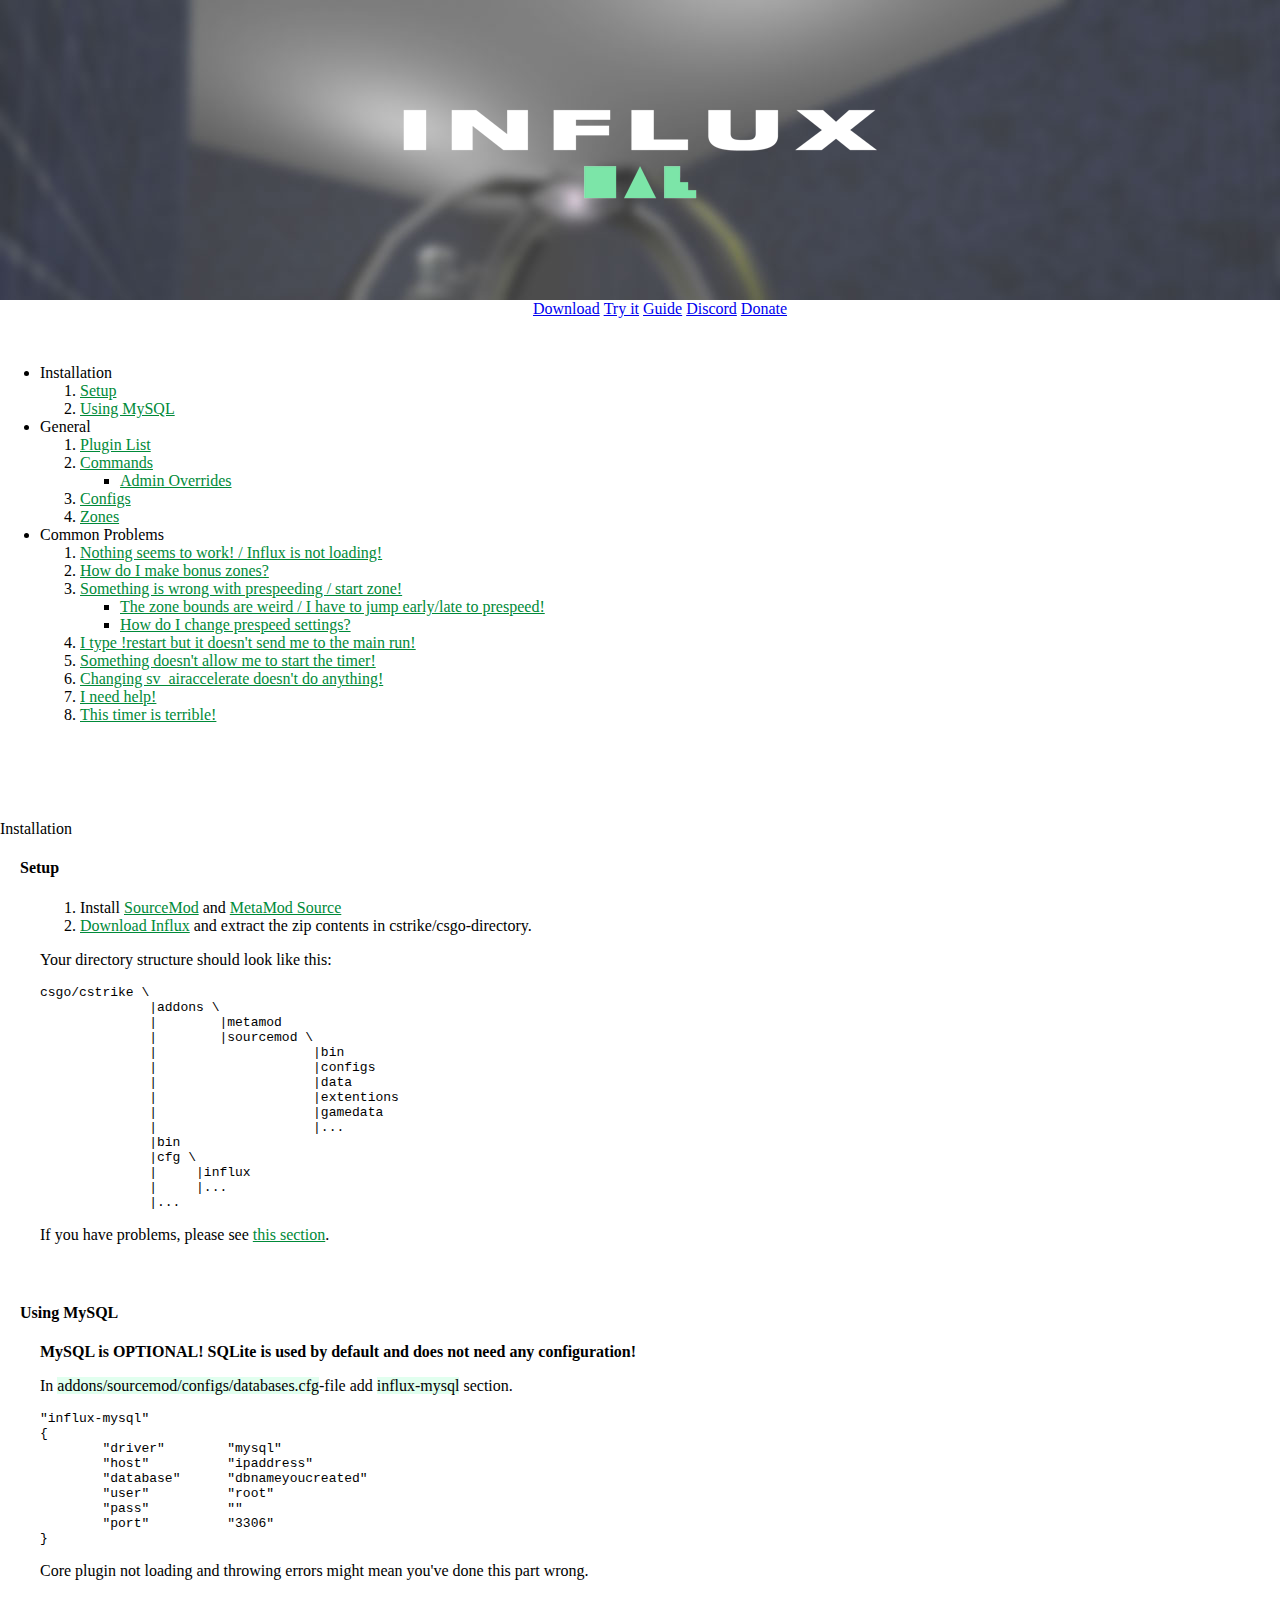
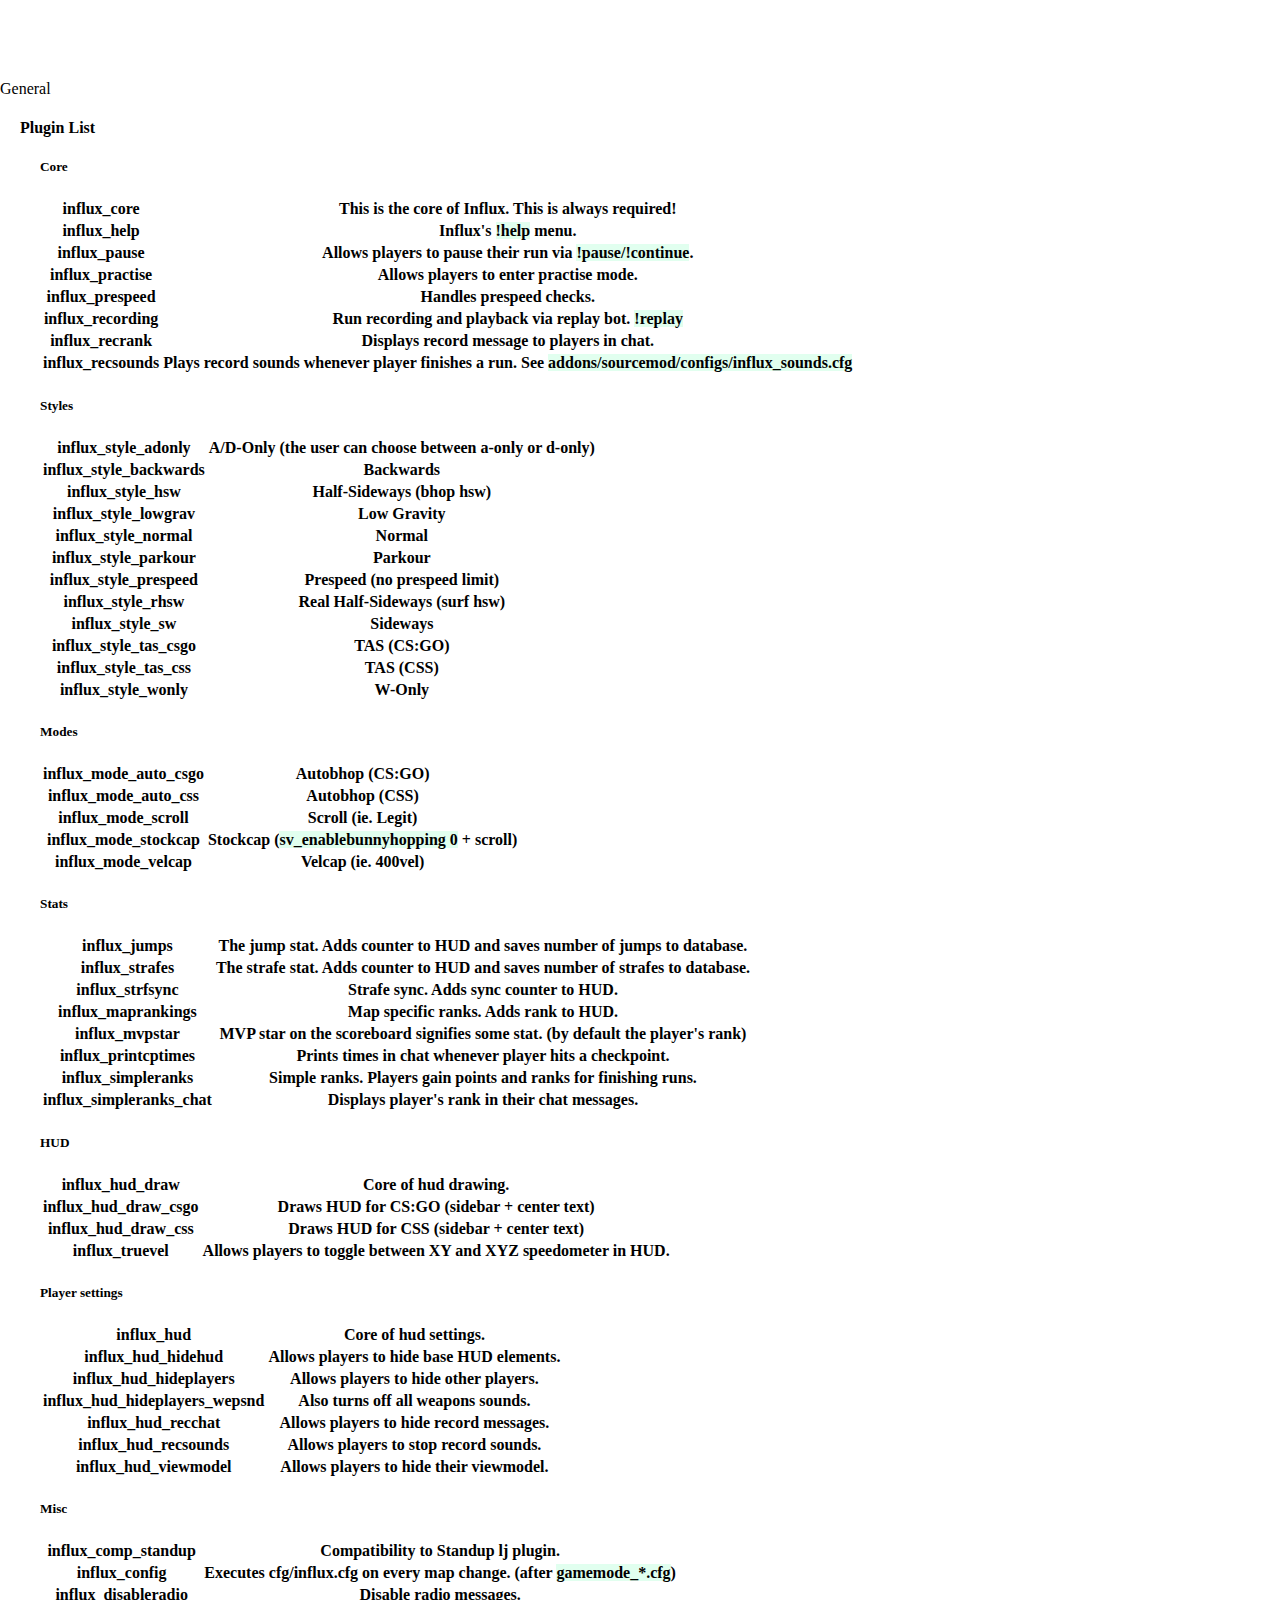
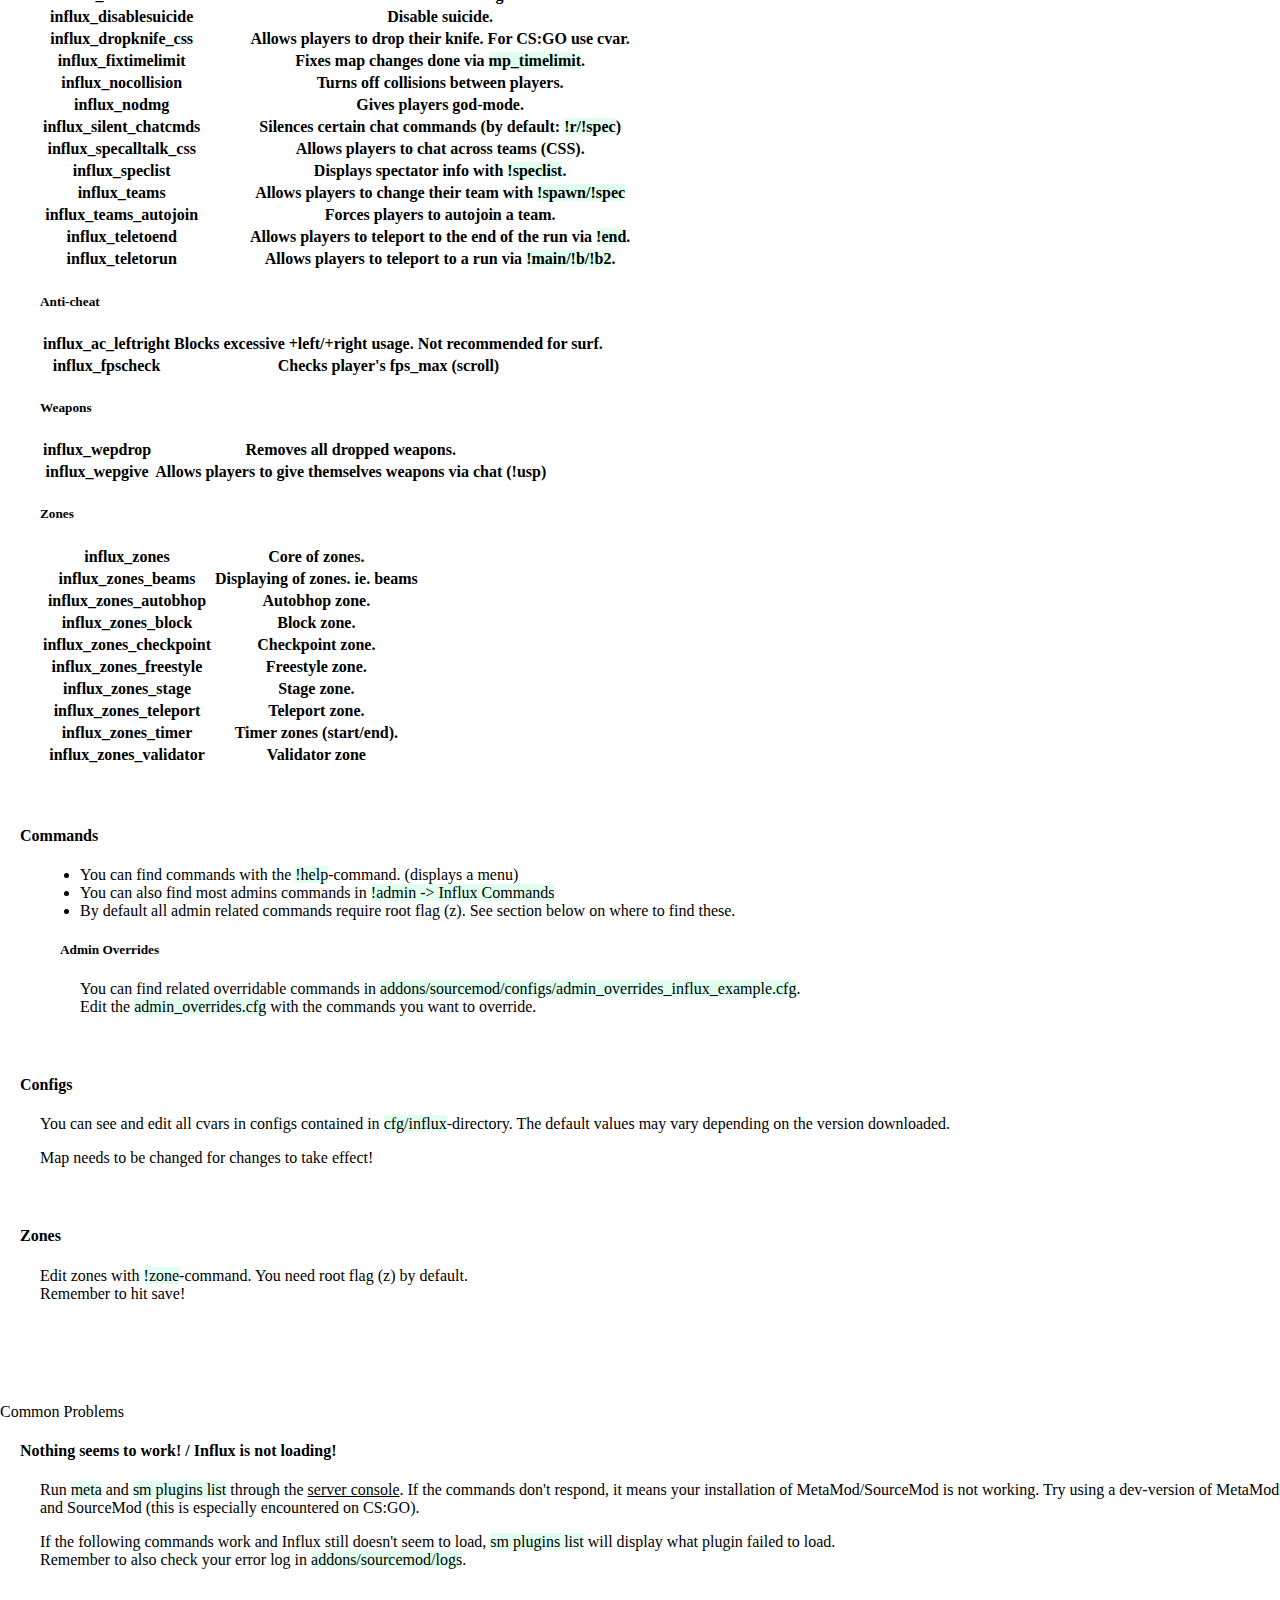
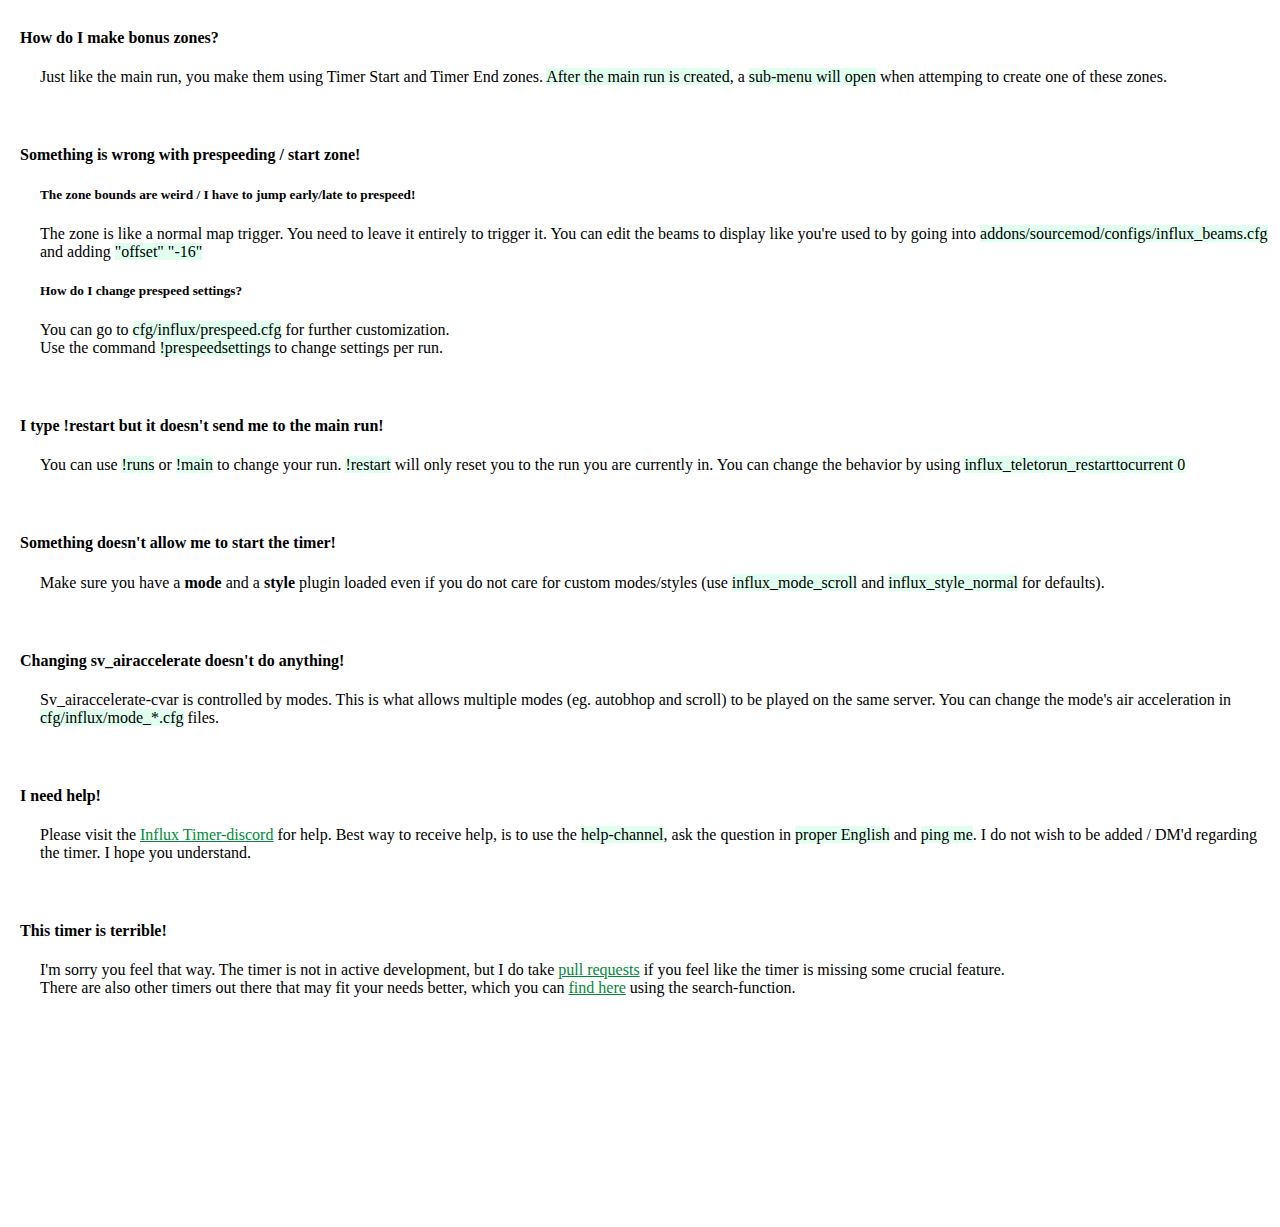
==== www/guide.html @ 59026b01 "Init" ====
<!DOCTYPE html>
<html>
<head>
<meta charset="utf-8">
<title>Influx Timer - Guide</title>
<link rel="shortcut icon" type="image/png" href="img/icon.png"/>
<meta name="viewport" content="width=device-width, initial-scale=1, shrink-to-fit=no">
<link rel="stylesheet" href="https://stackpath.bootstrapcdn.com/bootstrap/4.1.3/css/bootstrap.min.css" integrity="sha384-MCw98/SFnGE8fJT3GXwEOngsV7Zt27NXFoaoApmYm81iuXoPkFOJwJ8ERdknLPMO" crossorigin="anonymous">
<script src="https://code.jquery.com/jquery-3.3.1.slim.min.js" integrity="sha384-q8i/X+965DzO0rT7abK41JStQIAqVgRVzpbzo5smXKp4YfRvH+8abtTE1Pi6jizo" crossorigin="anonymous"></script>
<script src="https://cdnjs.cloudflare.com/ajax/libs/popper.js/1.14.3/umd/popper.min.js" integrity="sha384-ZMP7rVo3mIykV+2+9J3UJ46jBk0WLaUAdn689aCwoqbBJiSnjAK/l8WvCWPIPm49" crossorigin="anonymous"></script>
<script src="https://stackpath.bootstrapcdn.com/bootstrap/4.1.3/js/bootstrap.min.js" integrity="sha384-ChfqqxuZUCnJSK3+MXmPNIyE6ZbWh2IMqE241rYiqJxyMiZ6OW/JmZQ5stwEULTy" crossorigin="anonymous"></script>
<link rel="stylesheet" type="text/css" href="styles/main.css">
<link rel="stylesheet" type="text/css" href="styles/guide.css">
<script src="js/randbg.js"></script>
<meta name="description" content="Influx Timer, a SourceMod timer plugin for CSS and CS:GO game servers."/>
<meta name="keywords" content="influx, timer, plugin, sourcemod, counter-strike, source, global offensive, cs, sm, css, bhop, surf, server, gameserver, game, cs:go, csgo, addon, addons, package, scripting, plugins, script, sourcepawn, pawn, sp, download, dl"/>
<meta name="author" content="Miikka Ylätalo"/>
</head>
<body>
<div class="container">
	<div id="header-imgs">
		<a href="."><img id="header-logo" class="header-logo" src="img/influx_logo.png" alt="Influx"/></a>
	</div>
	<nav class="navbar navbar-expand-lg navbar-light bg-light inf-navbar">
		<ul class="navbar-nav text-uppercase">
			<li class="nav-item">
				<a class="nav-link inf-main-nav" href="download">Download</a>
			</li>
			<li class="nav-item">
				<a class="nav-link inf-main-nav" href="steam://connect/96.249.254.250:27016">Try it</a>
			</li>
			<li class="nav-item">
				<a class="nav-link inf-main-nav active" href="guide.html">Guide</a>
			</li>
			<li class="nav-item">
				<a class="nav-link inf-main-nav" target="_blank" href="https://discord.gg/Mc5VDQT">Discord</a>
			</li>
			<li class="nav-item">
				<a class="nav-link inf-main-nav" href="index.html#donate">Donate</a>
			</li>
		</ul>
	</nav>
	<div class="inf-cont">
		<ul>
			<li>
				Installation
				<ol>
					<li><a href="#setup">Setup</a></li>
					<li><a href="#usingmysql">Using MySQL</a></li>
				</ol>
			</li>
			<li>
				General
				<ol>
					<li><a href="#pluginlist">Plugin List</a></li>
					<li>
						<a href="#commands">Commands</a>
						<ul>
							<li><a href="#adminoverrides">Admin Overrides</a></li>
						</ul>
					</li>
					<li><a href="#configs">Configs</a></li>
					<li><a href="#zones">Zones</a></li>
				</ol>
			</li>
			<li>
				Common Problems
				<ol>
					<li><a href="#nothingworks">Nothing seems to work! / Influx is not loading!</a></li>
					<li><a href="#bonuszones">How do I make bonus zones?</a></li>
					<li>
						<a href="#commonprespeed">Something is wrong with prespeeding / start zone!</a>
						<ul>
							<li><a href="#startprespeed">The zone bounds are weird / I have to jump early/late to prespeed!</a></li>
							<li><a href="#prespeedsettings">How do I change prespeed settings?</a></li>
						</ul>
					</li>
					<li><a href="#restartmain">I type !restart but it doesn't send me to the main run!</a></li>
					<li><a href="#starttimer">Something doesn't allow me to start the timer!</a></li>
					<li><a href="#airaccel">Changing sv_airaccelerate doesn't do anything!</a></li>
					<li><a href="#influxhelp">I need help!</a></li>
					<li><a href="#timersucks">This timer is terrible!</a></li>
				</ol>
			</li>
		</ul>
	</div>
	<div class="inf-cont">
		<div class="inf-faq-section">
			<p class="display-4">Installation</p>

			<div class="inf-faq-cont">
				<a name="setup"></a>
				<h4>Setup</h4>
				<div class="inf-faq-cont-txt">
					<ol>
						<li>Install <a target="_blank" href="https://www.sourcemod.net/">SourceMod</a> and <a target="_blank" href="https://www.sourcemm.net/">MetaMod Source</a></li>
						<li><a target="_blank" href="download">Download Influx</a> and extract the zip contents in cstrike/csgo-directory.</li>
					</ol>
					<p>Your directory structure should look like this:</p>
					<pre>
csgo/cstrike \
              |addons \
              |        |metamod
              |        |sourcemod \
              |                    |bin
              |                    |configs
              |                    |data
              |                    |extentions
              |                    |gamedata
              |                    |...
              |bin
              |cfg \
              |     |influx
              |     |...
              |...
</pre>
					<p>If you have problems, please see <a href="#nothingworks">this section</a>.</p>
				</div>
			</div>
			
			
			<div class="inf-faq-cont">
				<a name="usingmysql"></a>
				<h4>Using MySQL</h4>
				<div class="inf-faq-cont-txt">
					<p><b>MySQL is OPTIONAL! SQLite is used by default and does not need any configuration!</b></p>
					<p>In <mark>addons/sourcemod/configs/databases.cfg</mark>-file add <mark>influx-mysql</mark> section.</p>
					<pre class="mx-auto" style="max-width: 100%">"influx-mysql"
{
	"driver"	"mysql"
	"host"		"ipaddress"
	"database"	"dbnameyoucreated"
	"user"		"root"
	"pass"		""
	"port"		"3306"
}</pre>
					<p>Core plugin not loading and throwing errors might mean you've done this part wrong.</p>
				</div>
			</div>
		</div>
		<div class="inf-faq-section">
			<p class="display-4">General</p>
			<div class="inf-faq-cont">
				<a name="pluginlist"></a>
				<h4>Plugin List</h4>
				<div class="inf-faq-cont-txt">
					<h5>Core</h5>
					<table class="table table-striped mx-auto" style="max-width:99%">
						<tbody>
							<tr><th>influx_core</th><th>This is the core of Influx. This is always required!</th></tr>
							<tr><th>influx_help</th><th>Influx's <mark>!help</mark> menu.</th></tr>
							<tr><th>influx_pause</th><th>Allows players to pause their run via <mark>!pause/!continue</mark>.</th></tr>
							<tr><th>influx_practise</th><th>Allows players to enter practise mode.</th></tr>
							<tr><th>influx_prespeed</th><th>Handles prespeed checks.</th></tr>
							<tr><th>influx_recording</th><th>Run recording and playback via replay bot. <mark>!replay</mark></th></tr>
							<tr><th>influx_recrank</th><th>Displays record message to players in chat.</th></tr>
							<tr><th>influx_recsounds</th><th>Plays record sounds whenever player finishes a run. See <mark>addons/sourcemod/configs/influx_sounds.cfg</mark></th></tr>
						</tbody>
					</table>
					<h5>Styles</h5>
					<table class="table table-striped mx-auto" style="max-width:99%">
						<tbody>
							<tr><th>influx_style_adonly</th><th>A/D-Only (the user can choose between a-only or d-only)</th></tr>
							<tr><th>influx_style_backwards</th><th>Backwards</th></tr>
							<tr><th>influx_style_hsw</th><th>Half-Sideways (bhop hsw)</th></tr>
							<tr><th>influx_style_lowgrav</th><th>Low Gravity</th></tr>
							<tr><th>influx_style_normal</th><th>Normal</th></tr>
							<tr><th>influx_style_parkour</th><th>Parkour</th></tr>
							<tr><th>influx_style_prespeed</th><th>Prespeed (no prespeed limit)</th></tr>
							<tr><th>influx_style_rhsw</th><th>Real Half-Sideways (surf hsw)</th></tr>
							<tr><th>influx_style_sw</th><th>Sideways</th></tr>
							<tr><th>influx_style_tas_csgo</th><th>TAS (CS:GO)</th></tr>
							<tr><th>influx_style_tas_css</th><th>TAS (CSS)</th></tr>
							<tr><th>influx_style_wonly</th><th>W-Only</th></tr>
						</tbody>
					</table>
					<h5>Modes</h5>
					<table class="table table-striped mx-auto" style="max-width:99%">
						<tbody>
							<tr><th>influx_mode_auto_csgo</th><th>Autobhop (CS:GO)</th></tr>
							<tr><th>influx_mode_auto_css</th><th>Autobhop (CSS)</th></tr>
							<tr><th>influx_mode_scroll</th><th>Scroll (ie. Legit)</th></tr>
							<tr><th>influx_mode_stockcap</th><th>Stockcap (<mark>sv_enablebunnyhopping 0</mark> + scroll)</th></tr>
							<tr><th>influx_mode_velcap</th><th>Velcap (ie. 400vel)</th></tr>
						</tbody>
					</table>
					<h5>Stats</h5>
					<table class="table table-striped mx-auto" style="max-width:99%">
						<tbody>
							<tr><th>influx_jumps</th><th>The jump stat. Adds counter to HUD and saves number of jumps to database.</th></tr>
							<tr><th>influx_strafes</th><th>The strafe stat. Adds counter to HUD and saves number of strafes to database.</th></tr>
							<tr><th>influx_strfsync</th><th>Strafe sync. Adds sync counter to HUD.</th></tr>
							<tr><th>influx_maprankings</th><th>Map specific ranks. Adds rank to HUD.</th></tr>
							<tr><th>influx_mvpstar</th><th>MVP star on the scoreboard signifies some stat. (by default the player's rank)</th></tr>
							<tr><th>influx_printcptimes</th><th>Prints times in chat whenever player hits a checkpoint.</th></tr>
							<tr><th>influx_simpleranks</th><th>Simple ranks. Players gain points and ranks for finishing runs.</th></tr>
							<tr><th>influx_simpleranks_chat</th><th>Displays player's rank in their chat messages.</th></tr>
						</tbody>
					</table>
					<h5>HUD</h5>
					<table class="table table-striped mx-auto" style="max-width:99%">
						<tbody>
							<tr><th>influx_hud_draw</th><th>Core of hud drawing.</th></tr>
							<tr><th>influx_hud_draw_csgo</th><th>Draws HUD for CS:GO (sidebar + center text)</th></tr>
							<tr><th>influx_hud_draw_css</th><th>Draws HUD for CSS (sidebar + center text)</th></tr>
							<tr><th>influx_truevel</th><th>Allows players to toggle between XY and XYZ speedometer in HUD.</th></tr>
						</tbody>
					</table>
					<h5>Player settings</h5>
					<table class="table table-striped mx-auto" style="max-width:99%">
						<tbody>
							<tr><th>influx_hud</th><th>Core of hud settings.</th></tr>
							<tr><th>influx_hud_hidehud</th><th>Allows players to hide base HUD elements.</th></tr>
							<tr><th>influx_hud_hideplayers</th><th>Allows players to hide other players.</th></tr>
							<tr><th>influx_hud_hideplayers_wepsnd</th><th>Also turns off all weapons sounds.</th></tr>
							<tr><th>influx_hud_recchat</th><th>Allows players to hide record messages.</th></tr>
							<tr><th>influx_hud_recsounds</th><th>Allows players to stop record sounds.</th></tr>
							<tr><th>influx_hud_viewmodel</th><th>Allows players to hide their viewmodel.</th></tr>
						</tbody>
					</table>
					<h5>Misc</h5>
					<table class="table table-striped mx-auto" style="max-width:99%">
						<tbody>
							<tr><th>influx_comp_standup</th><th>Compatibility to Standup lj plugin.</th></tr>
							<tr><th>influx_config</th><th>Executes cfg/influx.cfg on every map change. (after <mark>gamemode_*.cfg</mark>)</th></tr>
							<tr><th>influx_disableradio</th><th>Disable radio messages.</th></tr>
							<tr><th>influx_disablesuicide</th><th>Disable suicide.</th></tr>
							<tr><th>influx_dropknife_css</th><th>Allows players to drop their knife. For CS:GO use cvar.</th></tr>
							<tr><th>influx_fixtimelimit</th><th>Fixes map changes done via <mark>mp_timelimit</mark>.</th></tr>
							<tr><th>influx_nocollision</th><th>Turns off collisions between players.</th></tr>
							<tr><th>influx_nodmg</th><th>Gives players god-mode.</th></tr>
							<tr><th>influx_silent_chatcmds</th><th>Silences certain chat commands (by default: <mark>!r/!spec</mark>)</th></tr>
							<tr><th>influx_specalltalk_css</th><th>Allows players to chat across teams (CSS).</th></tr>
							<tr><th>influx_speclist</th><th>Displays spectator info with <mark>!speclist</mark>.</th></tr>
							<tr><th>influx_teams</th><th>Allows players to change their team with <mark>!spawn/!spec</mark></th></tr>
							<tr><th>influx_teams_autojoin</th><th>Forces players to autojoin a team.</th></tr>
							<tr><th>influx_teletoend</th><th>Allows players to teleport to the end of the run via <mark>!end</mark>.</th></tr>
							<tr><th>influx_teletorun</th><th>Allows players to teleport to a run via <mark>!main/!b/!b2</mark>.</th></tr>
						</tbody>
					</table>
					<h5>Anti-cheat</h5>
					<table class="table table-striped mx-auto" style="max-width:99%">
						<tbody>
							<tr><th>influx_ac_leftright</th><th>Blocks excessive +left/+right usage. Not recommended for surf.</th></tr>
							<tr><th>influx_fpscheck</th><th>Checks player's fps_max (scroll)</th></tr>
						</tbody>
					</table>
					<h5>Weapons</h5>
					<table class="table table-striped mx-auto" style="max-width:99%">
						<tbody>
							<tr><th>influx_wepdrop</th><th>Removes all dropped weapons.</th></tr>
							<tr><th>influx_wepgive</th><th>Allows players to give themselves weapons via chat (!usp)</th></tr>
						</tbody>
					</table>
					<h5>Zones</h5>
					<table class="table table-striped mx-auto" style="max-width:99%">
						<tbody>
							<tr><th>influx_zones</th><th>Core of zones.</th></tr>
							<tr><th>influx_zones_beams</th><th>Displaying of zones. ie. beams</th></tr>
							<tr><th>influx_zones_autobhop</th><th>Autobhop zone.</th></tr>
							<tr><th>influx_zones_block</th><th>Block zone.</th></tr>
							<tr><th>influx_zones_checkpoint</th><th>Checkpoint zone.</th></tr>
							<tr><th>influx_zones_freestyle</th><th>Freestyle zone.</th></tr>
							<tr><th>influx_zones_stage</th><th>Stage zone.</th></tr>
							<tr><th>influx_zones_teleport</th><th>Teleport zone.</th></tr>
							<tr><th>influx_zones_timer</th><th>Timer zones (start/end).</th></tr>
							<tr><th>influx_zones_validator</th><th>Validator zone</th></tr>
						</tbody>
					</table>
				</div>
			</div>
			<div class="inf-faq-cont">
				<a name="commands"></a>
				<h4>Commands</h4>
				<div class="inf-faq-cont-txt">
					<ul>
						<li>You can find commands with the <mark>!help</mark>-command. (displays a menu)</li>
						<li>You can also find most admins commands in <mark>!admin -> Influx Commands</mark></li>
						<li>By default all admin related commands require root flag (z). See section below on where to find these.</li>
					</ul>
					<div class="inf-faq-cont">
						<a name="adminoverrides"></a>
						<h5>Admin Overrides</h5>
						<div class="inf-faq-cont-txt">
							<p>
								You can find related overridable commands in <mark>addons/sourcemod/configs/admin_overrides_influx_example.cfg</mark>.
								<br>
								Edit the <mark>admin_overrides.cfg</mark> with the commands you want to override.
							</p>
						</div>
					</div>
				</div>
			</div>
			<div class="inf-faq-cont">
				<a name="configs"></a>
				<h4>Configs</h4>
				<div class="inf-faq-cont-txt">
					<p>
						You can see and edit all cvars in configs contained in <mark>cfg/influx</mark>-directory. The default values may vary depending on the version downloaded.
					</p>
					<p>Map needs to be changed for changes to take effect!</p>
				</div>
			</div>
			<div class="inf-faq-cont">
				<a name="zones"></a>
				<h4>Zones</h4>
				<div class="inf-faq-cont-txt">
					<p>
						Edit zones with <mark>!zone</mark>-command. You need root flag (z) by default.
						<br>
						Remember to hit save!
					</p>
				</div>
			</div>
		</div>
		<div class="inf-faq-section">
			<p class="display-4">Common Problems</p>

			<div class="inf-faq-cont">
				<a name="nothingworks"></a>
				<h4>Nothing seems to work! / Influx is not loading!</h4>
				<div class="inf-faq-cont-txt">
					<p>
						Run <mark>meta</mark> and <mark>sm plugins list</mark> through the <u>server console</u>. If the commands don't respond, it means your installation of MetaMod/SourceMod is not working. Try using a dev-version of MetaMod and SourceMod (this is especially encountered on CS:GO).
					</p>
					<p>
						If the following commands work and Influx still doesn't seem to load, <mark>sm plugins list</mark> will display what plugin failed to load.
						<br>
						Remember to also check your error log in <mark>addons/sourcemod/logs</mark>.
					</p>
				</div>
			</div>
			<div class="inf-faq-cont">
				<a name="bonuszones"></a>
				<h4>How do I make bonus zones?</h4>
				<div class="inf-faq-cont-txt">
					<p>
						Just like the main run, you make them using Timer Start and Timer End zones. <mark>After the main run is created</mark>, a <mark>sub-menu will open</mark> when attemping to create one of these zones.
					</p>
				</div>
			</div>
			<div class="inf-faq-cont">
				<a name="commonprespeed"></a>
				<h4>Something is wrong with prespeeding / start zone!</h4>
				<div class="inf-faq-cont-txt">
					<a name="startprespeed"></a>
					<h5>The zone bounds are weird / I have to jump early/late to prespeed!</h5>
					<p>
						The zone is like a normal map trigger. You need to leave it entirely to trigger it. You can edit the beams to display like you're used to by going into <mark>addons/sourcemod/configs/influx_beams.cfg</mark> and adding <mark>"offset" "-16"</mark>
					</p>
				</div>
				<a name="prespeedsettings"></a>
				<div class="inf-faq-cont-txt">
					<h5>How do I change prespeed settings?</h5>
					<p>
						You can go to <mark>cfg/influx/prespeed.cfg</mark> for further customization.
						<br>
						Use the command <mark>!prespeedsettings</mark> to change settings per run.
					</p>
				</div>
			</div>
			<div class="inf-faq-cont">
				<a name="restartmain"></a>
				<h4>I type !restart but it doesn't send me to the main run!</h4>
				<div class="inf-faq-cont-txt">
					<p>
						You can use <mark>!runs</mark> or <mark>!main</mark> to change your run. <mark>!restart</mark> will only reset you to the run you are currently in. You can change the behavior by using <mark>influx_teletorun_restarttocurrent 0</mark>
					</p>
				</div>
			</div>
			<div class="inf-faq-cont">
				<a name="starttimer"></a>
				<h4>Something doesn't allow me to start the timer!</h4>
				<div class="inf-faq-cont-txt">
					<p>
						Make sure you have a <b>mode</b> and a <b>style</b> plugin loaded even if you do not care for custom modes/styles (use <mark>influx_mode_scroll</mark> and <mark>influx_style_normal</mark> for defaults).
					</p>
				</div>
			</div>
			<div class="inf-faq-cont">
				<a name="airaccel"></a>
				<h4>Changing sv_airaccelerate doesn't do anything!</h4>
				<div class="inf-faq-cont-txt">
					<p>
						Sv_airaccelerate-cvar is controlled by modes. This is what allows multiple modes (eg. autobhop and scroll) to be played on the same server. You can change the mode's air acceleration in <mark>cfg/influx/mode_*.cfg</mark> files.
					</p>
				</div>
			</div>
			<div class="inf-faq-cont">
				<a name="influxhelp"></a>
				<h4>I need help!</h4>
				<div class="inf-faq-cont-txt">
					<p>
						Please visit the <a target="_blank" href="https://discord.gg/Mc5VDQT">Influx Timer-discord</a> for help. Best way to receive help, is to use the <mark>help-channel</mark>, ask the question in <mark>proper English</mark> and <mark>ping me</mark>. I do not wish to be added / DM'd regarding the timer. I hope you understand.
					</p>
				</div>
			</div>
			<div class="inf-faq-cont-last">
				<a name="timersucks"></a>
				<h4>This timer is terrible!</h4>
				<div class="inf-faq-cont-txt">
					<p>
						I'm sorry you feel that way. The timer is not in active development, but I do take <a target="_blank" href="https://github.com/InfluxTimer/sm-timer">pull requests</a> if you feel like the timer is missing some crucial feature.
						<br>
						There are also other timers out there that may fit your needs better, which you can <a target="_blank" href="https://forums.alliedmods.net/forumdisplay.php?f=108">find here</a> using the search-function.
					</p>
				</div>
			</div>
		</div>
	</div>
</div>
</body>
</html>
---- www/styles/main.css ----
body {
	margin: 0;
	background-color: #e5e5ea;
}

mark {
	background-color: #e1ffef;
}

.inf-cont a {
	color:  #008a39;
	transition: 0.2s;
}

.inf-cont a:link,a:active {
	color:  #008a39;
}

.inf-cont a:hover {
	color: #00a846;
}

.inf-cont a:visited {
	color: #005724;
}

.navbar-nav {
    float: none;
    margin: 0 auto;
    display: block;
    text-align: center;
}

.navbar-nav > li {
    display: inline-block;
    float:none;
}

.container {
	background-color: #ffffff;
	padding-bottom: 100px;
}

.modal {
	top: 100px;
	padding-top: 100px;
}

.inf-cont {
	padding-top: 30px;
	padding-bottom: 30px;
}

.inf-main-nav {
	min-width: 100px;
	transition: 0.3s;
}

.inf-navbar {
	margin-left: -15px;
	margin-right: -15px;
}

.inf-img-invert {
	filter: invert(100%);
}

.inf-bg-myclr {
	background-color: #7ce5a8;
}

.inf-card-text {
	height: 100%;
	padding-bottom: 15px;
}

.inf-card-title {
	padding: 15px;
}

#header-imgs {
	margin-left: -15px;
	margin-right: -15px;
	position: relative;
	background-image: url('../img/bg001.jpg');
	background-repeat: no-repeat;
	background-size: 100% cover;
	background-attachment: fixed;
	background-position: top center;
	min-height: 300px;
}

#header-logo {
	position:absolute;
	margin:auto;
	max-width:100%;
	top:0;
	bottom:0;
	left:0;
	right:0;
}

.inf-enlarge {
	width:200px;
}

.inf-modal {
	transition: 0.3s;
}

.inf-modal:hover {
	opacity: 0.7;
}

.inf-wordspace-10 {
	word-spacing: 10px;
}

.inf-wordspace-3 {
	word-spacing: 3px;
}
---- www/styles/guide.css ----
.inf-faq-section {
	margin-bottom: 100px;
	margin-top: 20px;
}

.inf-faq-cont {
	margin-left: 20px;
	margin-right: 0;
	margin-bottom: 60px;
}

.inf-faq-cont-last {
	margin-left: 20px;
	margin-right: 0;
	margin-bottom: 0;
}

.inf-faq-cont-txt {
	margin-top: 20px;
	margin-left: 20px;
	margin-right: 00px;
}
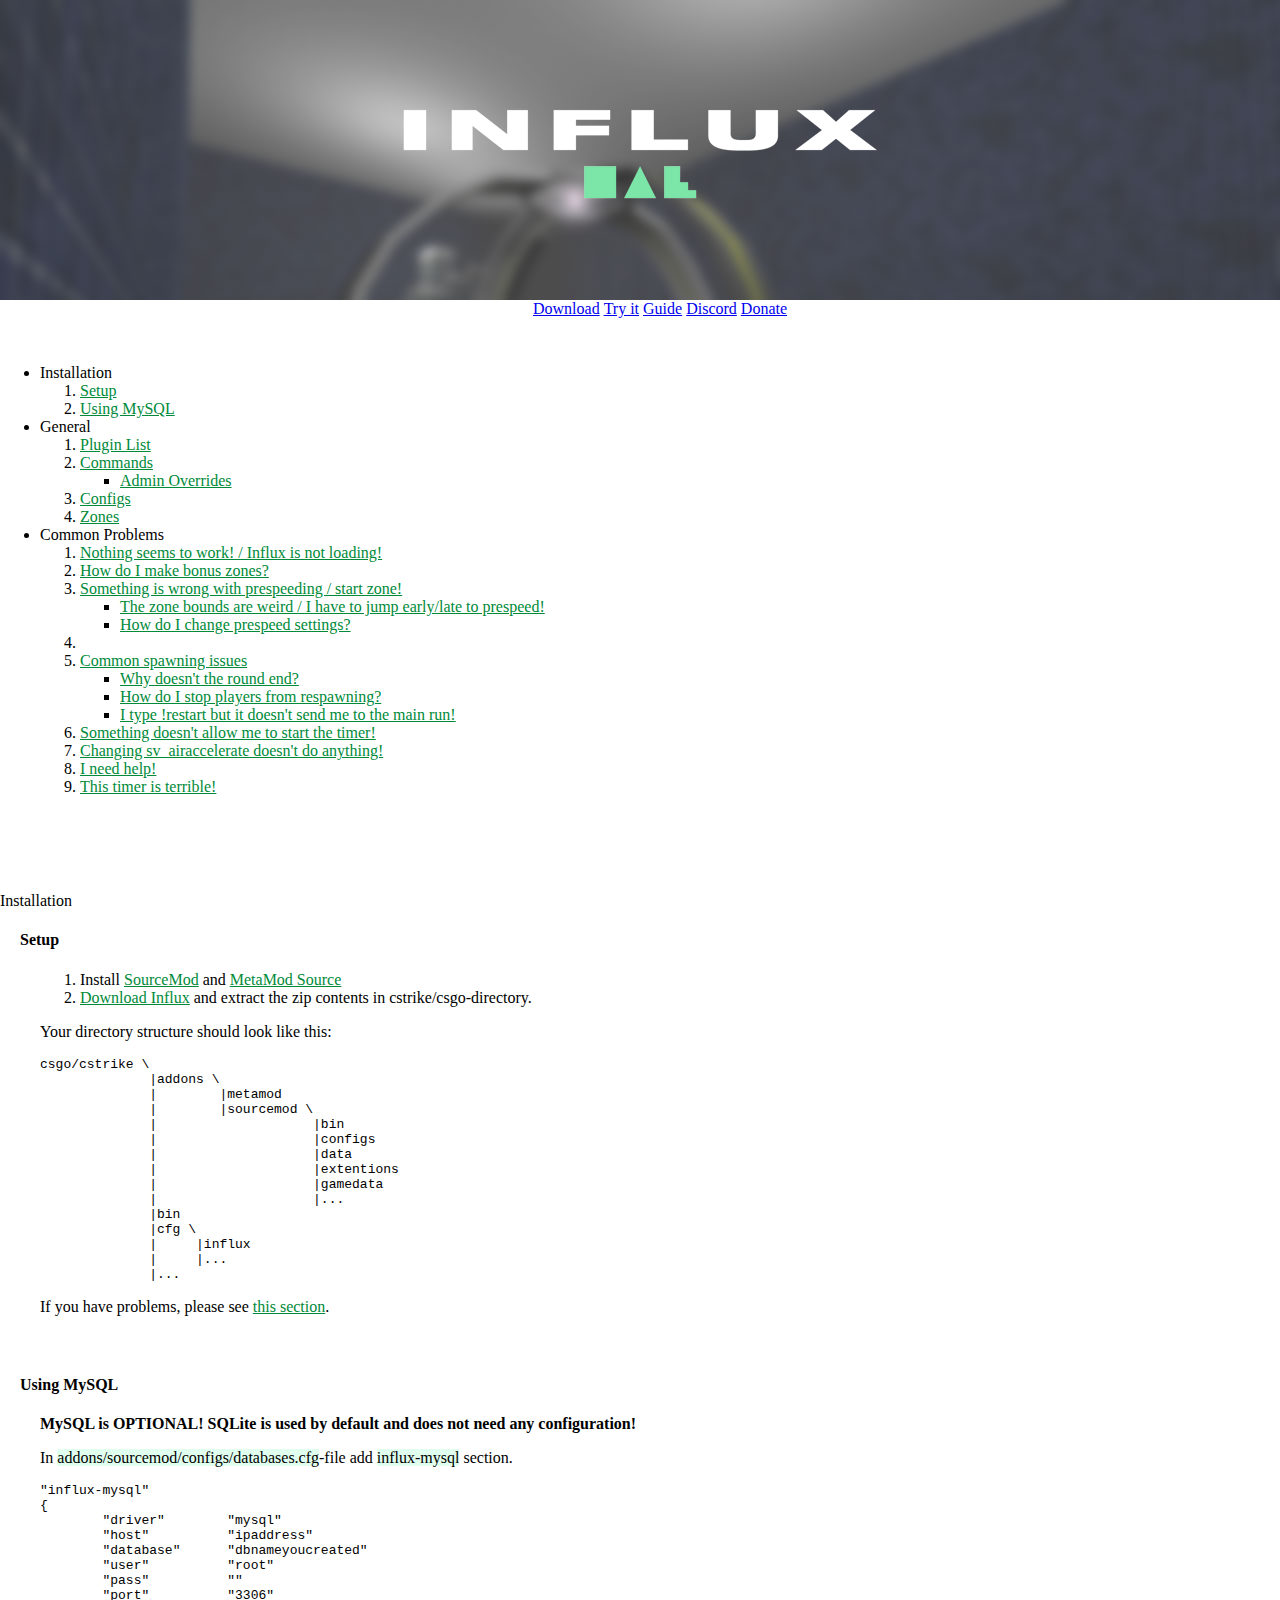
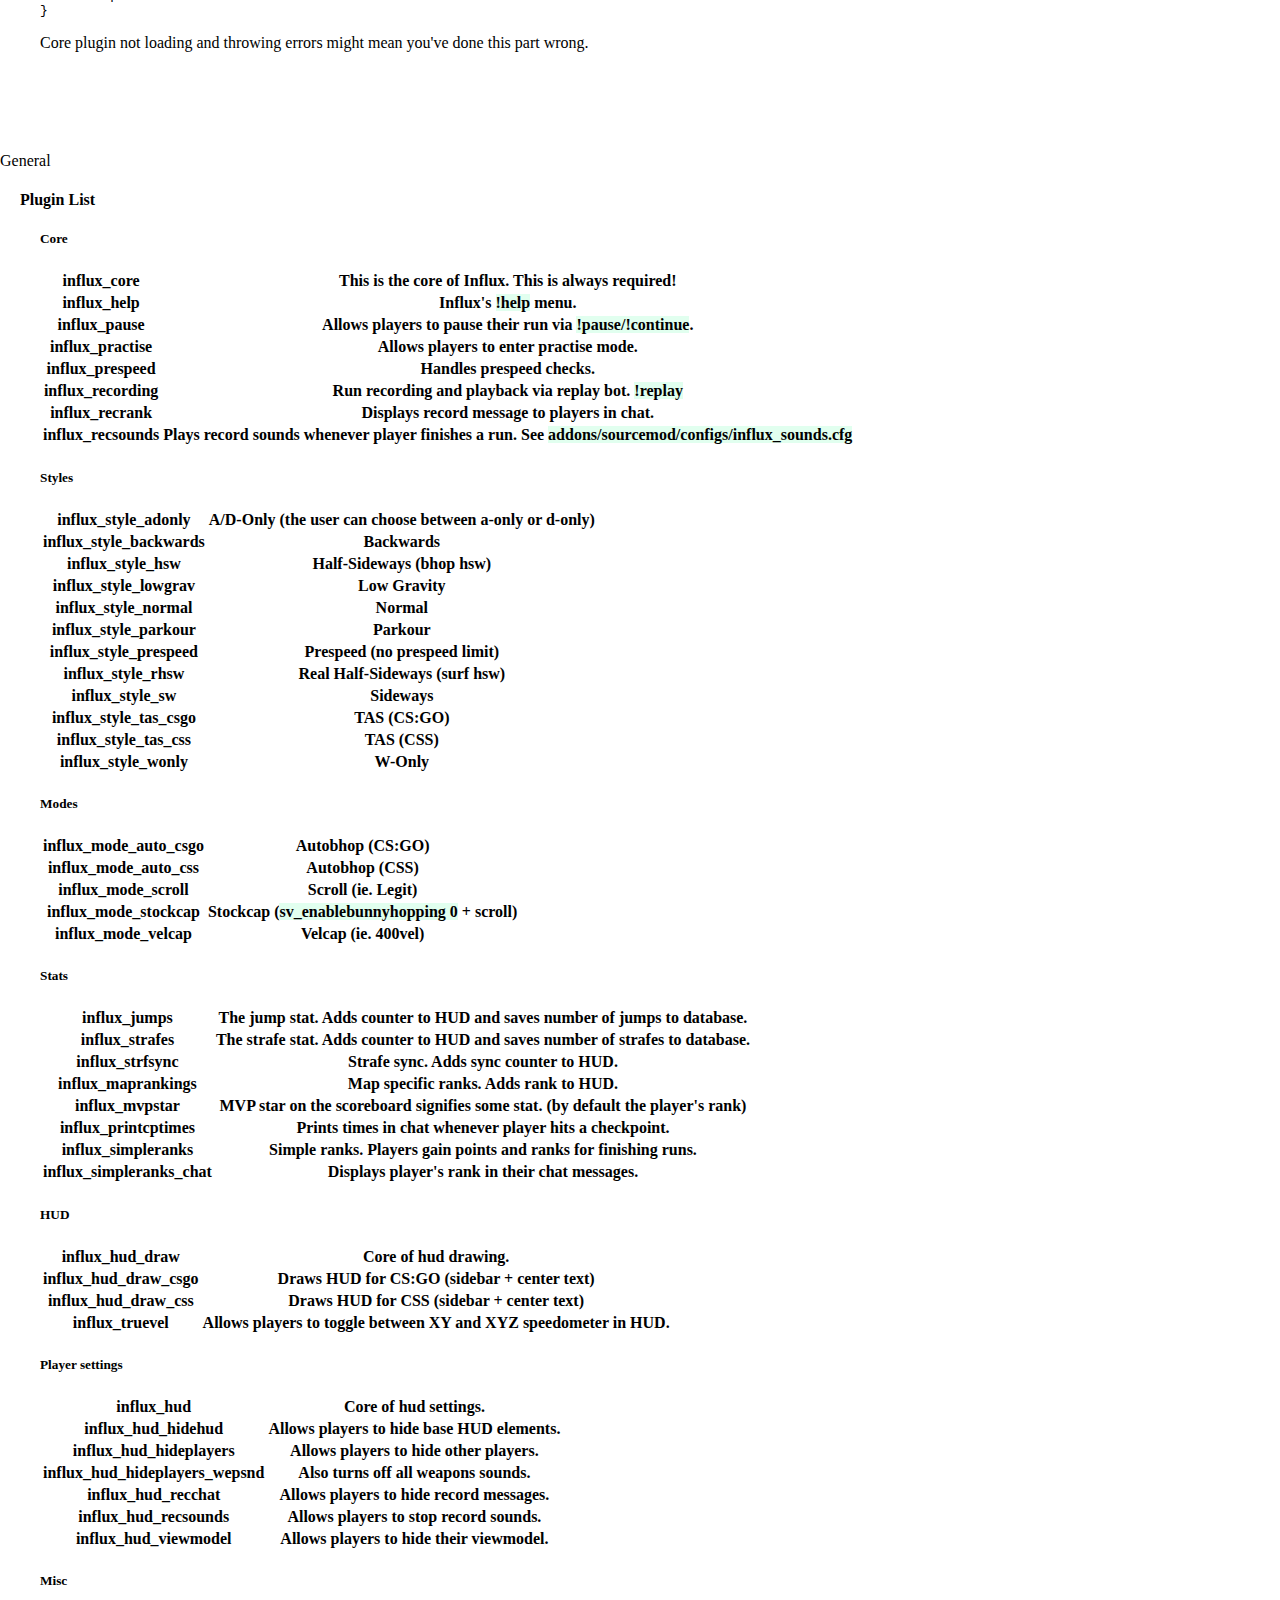
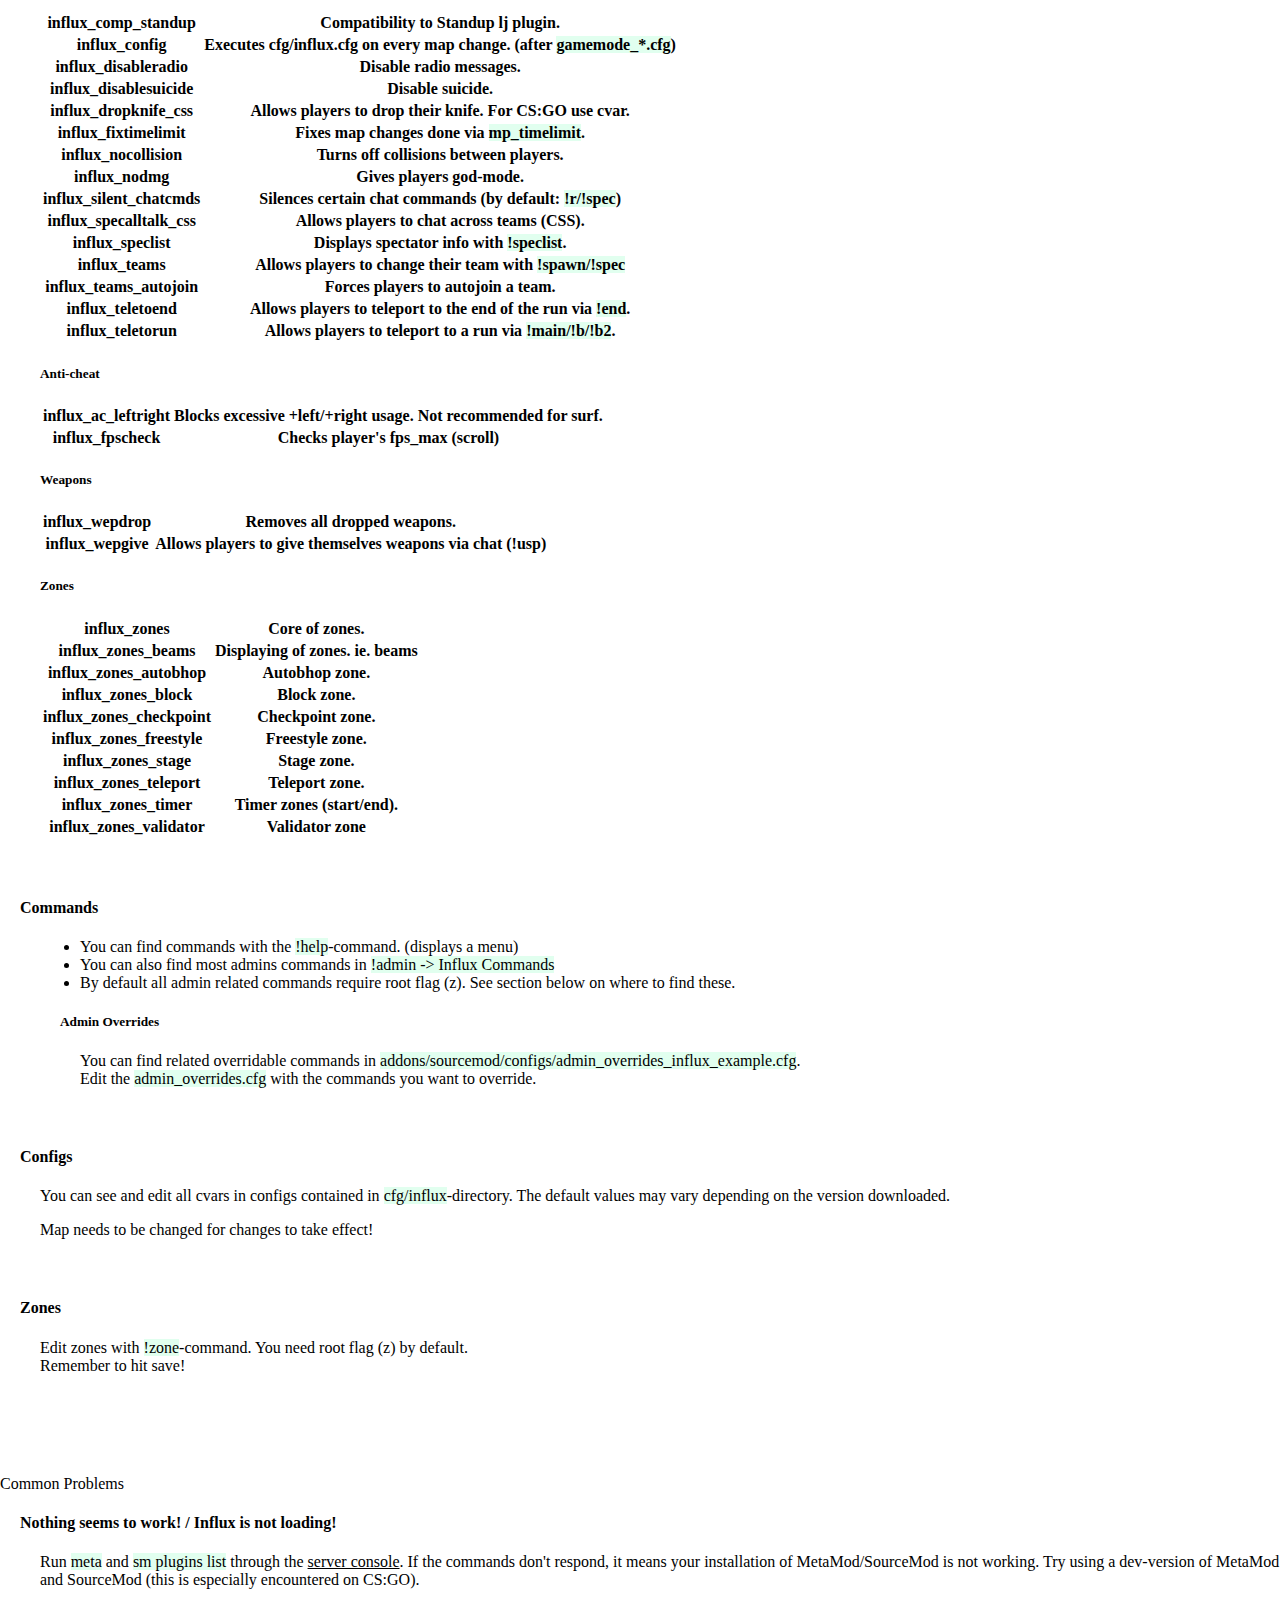
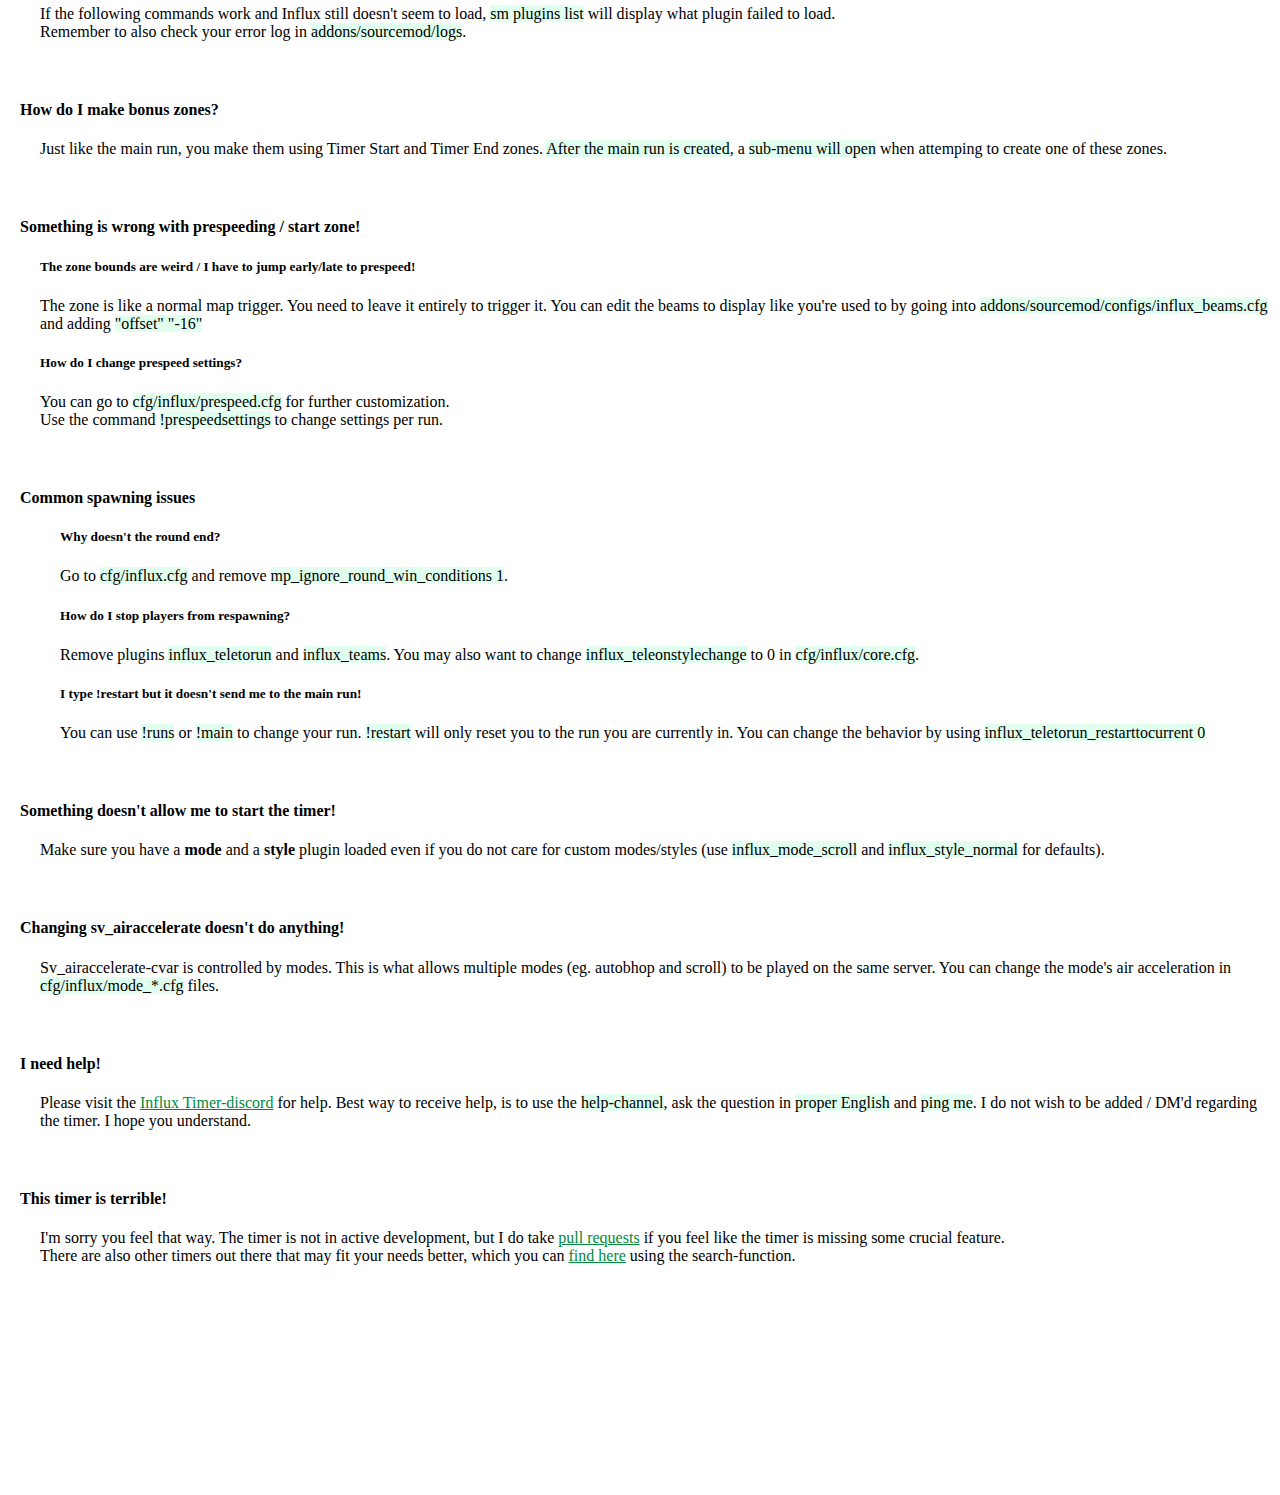
==== commit a8d2a062: "Update guide" ====
--- a/www/guide.html
+++ b/www/guide.html
@@ -27,7 +27,7 @@
 				<a class="nav-link inf-main-nav" href="download">Download</a>
 			</li>
 			<li class="nav-item">
-				<a class="nav-link inf-main-nav" href="steam://connect/96.249.254.250:27016">Try it</a>
+				<a class="nav-link inf-main-nav" href="steam://connect/74.99.90.102:27016">Try it</a>
 			</li>
 			<li class="nav-item">
 				<a class="nav-link inf-main-nav active" href="guide.html">Guide</a>
@@ -75,7 +75,14 @@
 							<li><a href="#prespeedsettings">How do I change prespeed settings?</a></li>
 						</ul>
 					</li>
-					<li><a href="#restartmain">I type !restart but it doesn't send me to the main run!</a></li>
+					<li>
+						<li><a href="#commonspawning">Common spawning issues</a></li>
+						<ul>
+							<li><a href="#whyroundend">Why doesn't the round end?</a></li>
+							<li><a href="#stoprespawning">How do I stop players from respawning?</a></li>
+							<li><a href="#restartmain">I type !restart but it doesn't send me to the main run!</a></li>
+						</ul>
+					</li>
 					<li><a href="#starttimer">Something doesn't allow me to start the timer!</a></li>
 					<li><a href="#airaccel">Changing sv_airaccelerate doesn't do anything!</a></li>
 					<li><a href="#influxhelp">I need help!</a></li>
@@ -360,12 +367,30 @@
 				</div>
 			</div>
 			<div class="inf-faq-cont">
-				<a name="restartmain"></a>
-				<h4>I type !restart but it doesn't send me to the main run!</h4>
-				<div class="inf-faq-cont-txt">
-					<p>
-						You can use <mark>!runs</mark> or <mark>!main</mark> to change your run. <mark>!restart</mark> will only reset you to the run you are currently in. You can change the behavior by using <mark>influx_teletorun_restarttocurrent 0</mark>
-					</p>
+				<a name="commonspawning"></a>
+				<h4>Common spawning issues</h4>
+				<div class="inf-faq-cont-txt">
+					<a name="whyroundend"></a>
+					<div class="inf-faq-cont-txt">
+						<h5>Why doesn't the round end?</h4>
+						<p>
+							Go to <mark>cfg/influx.cfg</mark> and remove <mark>mp_ignore_round_win_conditions 1</mark>.
+						</p>
+					</div>
+					<a name="stoprespawning"></a>
+					<div class="inf-faq-cont-txt">
+						<h5>How do I stop players from respawning?</h4>
+						<p>
+							Remove plugins <mark>influx_teletorun</mark> and <mark>influx_teams</mark>. You may also want to change <mark>influx_teleonstylechange</mark> to 0 in <mark>cfg/influx/core.cfg</mark>.
+						</p>
+					</div>
+					<a name="restartmain"></a>
+					<div class="inf-faq-cont-txt">
+						<h5>I type !restart but it doesn't send me to the main run!</h4>
+						<p>
+							You can use <mark>!runs</mark> or <mark>!main</mark> to change your run. <mark>!restart</mark> will only reset you to the run you are currently in. You can change the behavior by using <mark>influx_teletorun_restarttocurrent 0</mark>
+						</p>
+					</div>
 				</div>
 			</div>
 			<div class="inf-faq-cont">
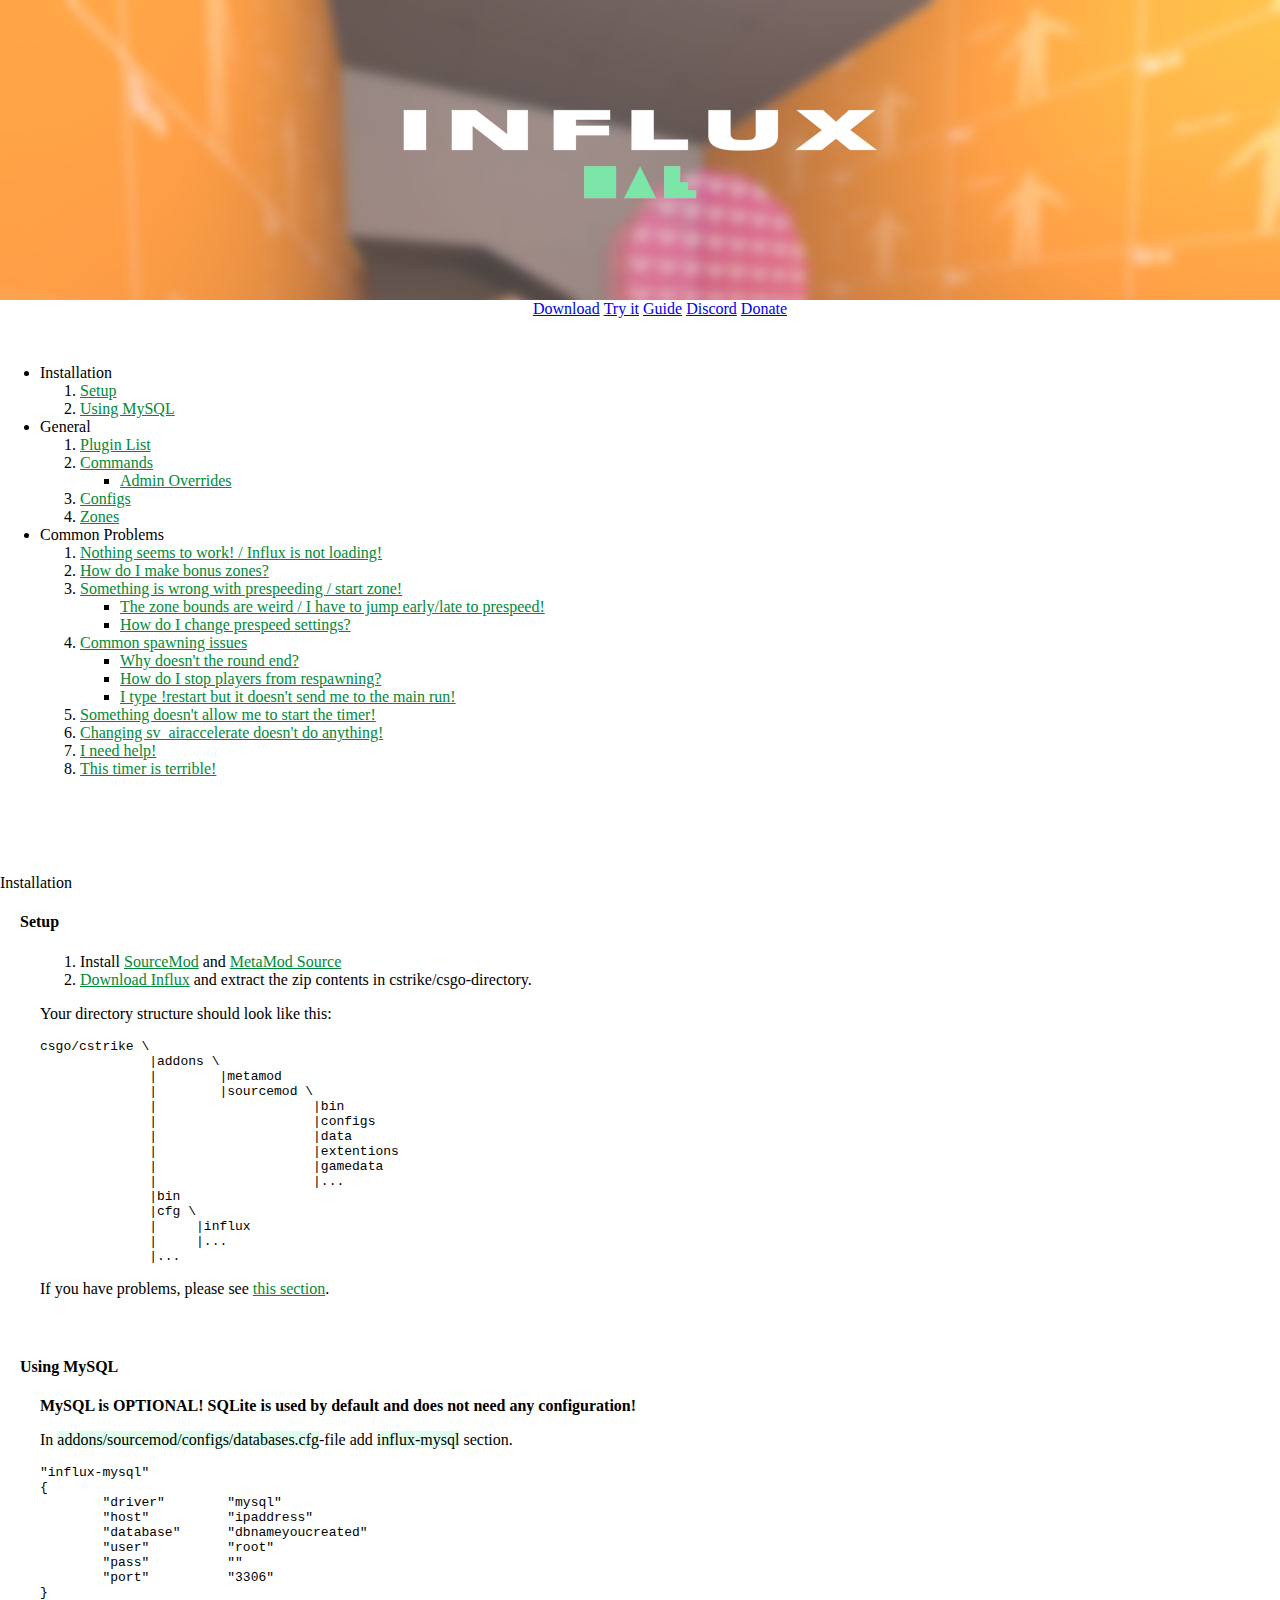
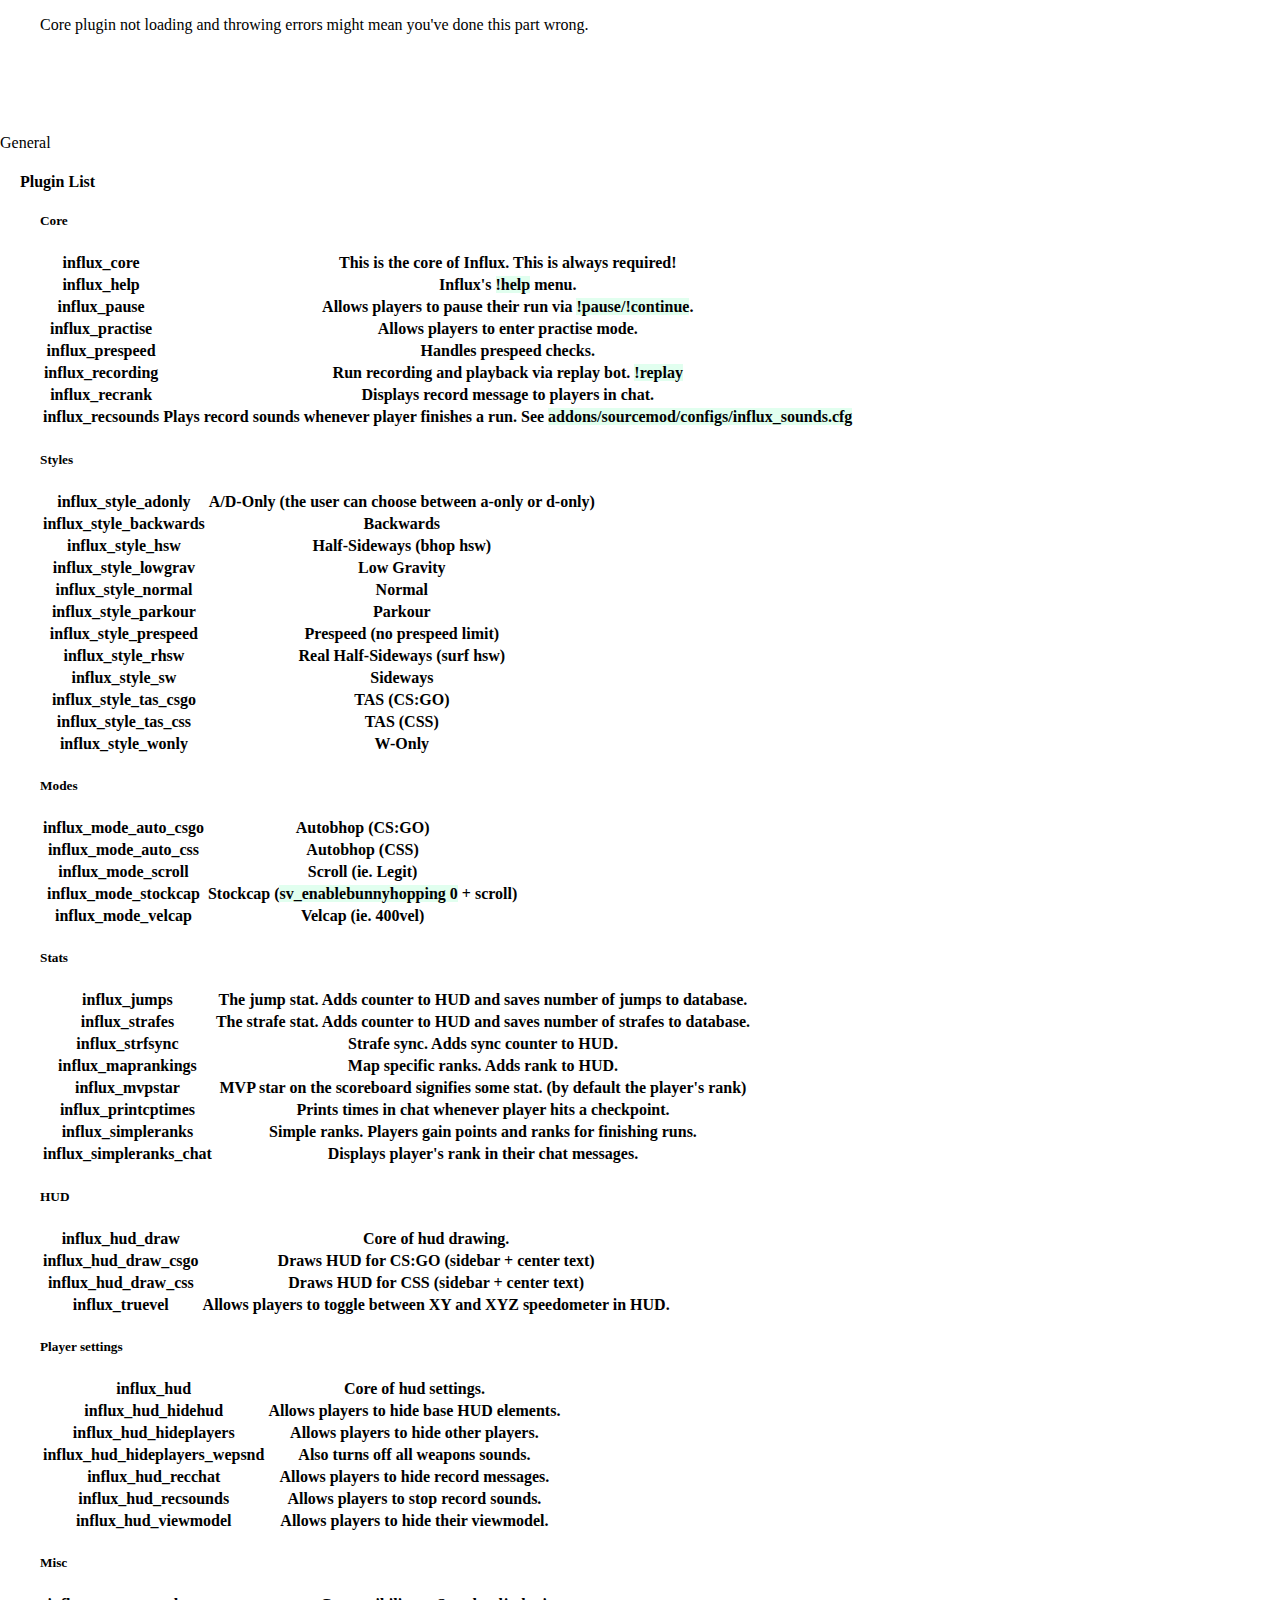
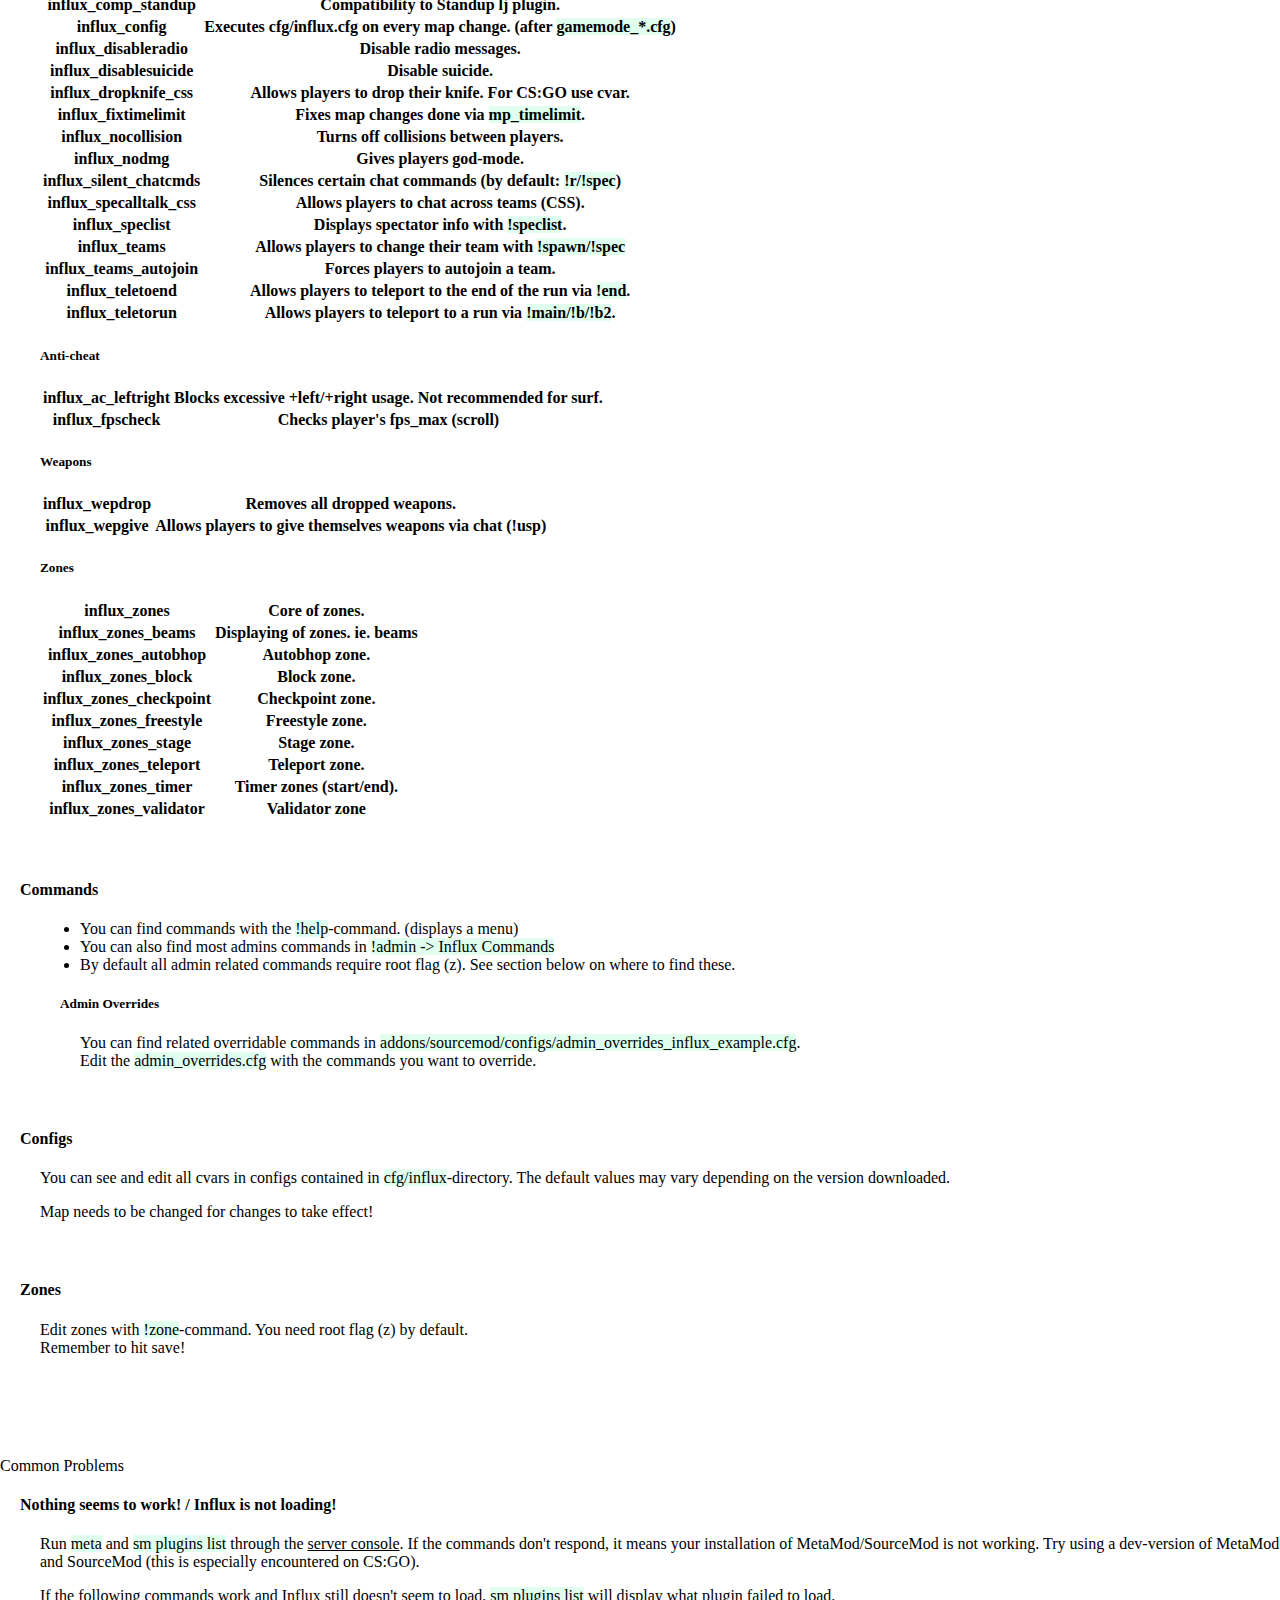
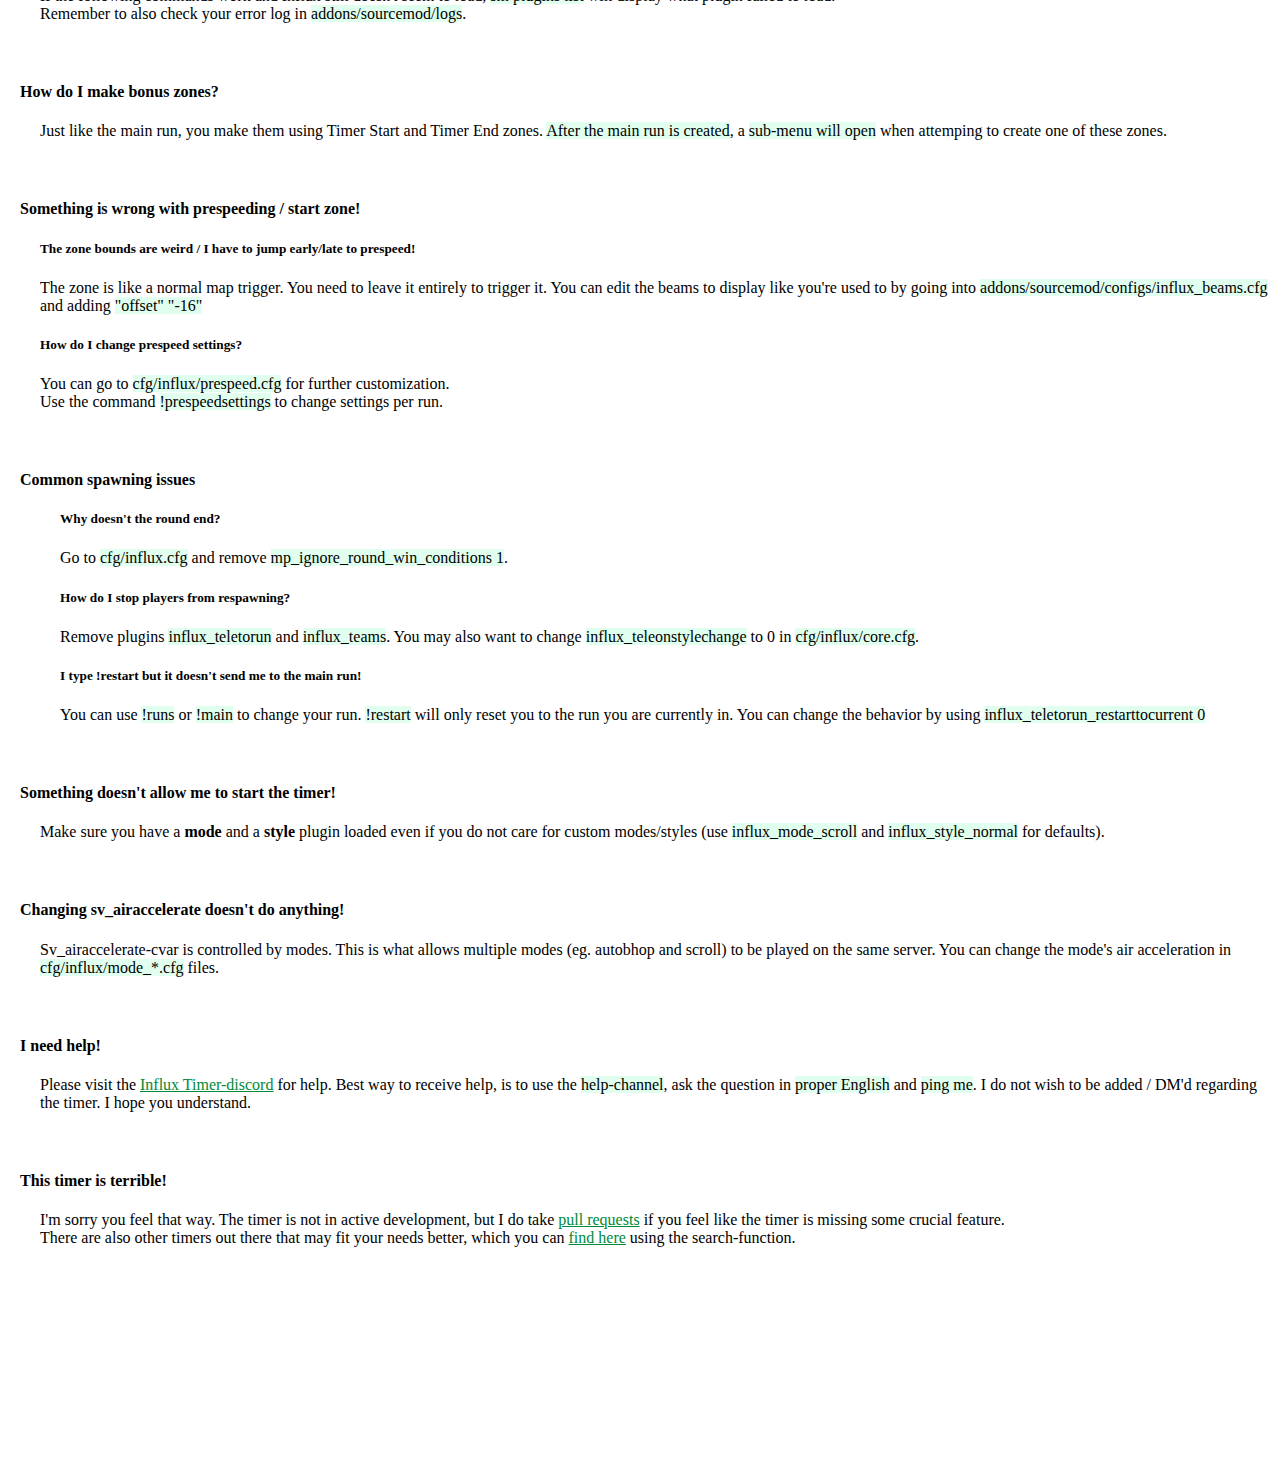
==== commit f4b44f66: "Oops, fix list" ====
--- a/www/guide.html
+++ b/www/guide.html
@@ -76,7 +76,7 @@
 						</ul>
 					</li>
 					<li>
-						<li><a href="#commonspawning">Common spawning issues</a></li>
+						<a href="#commonspawning">Common spawning issues</a>
 						<ul>
 							<li><a href="#whyroundend">Why doesn't the round end?</a></li>
 							<li><a href="#stoprespawning">How do I stop players from respawning?</a></li>
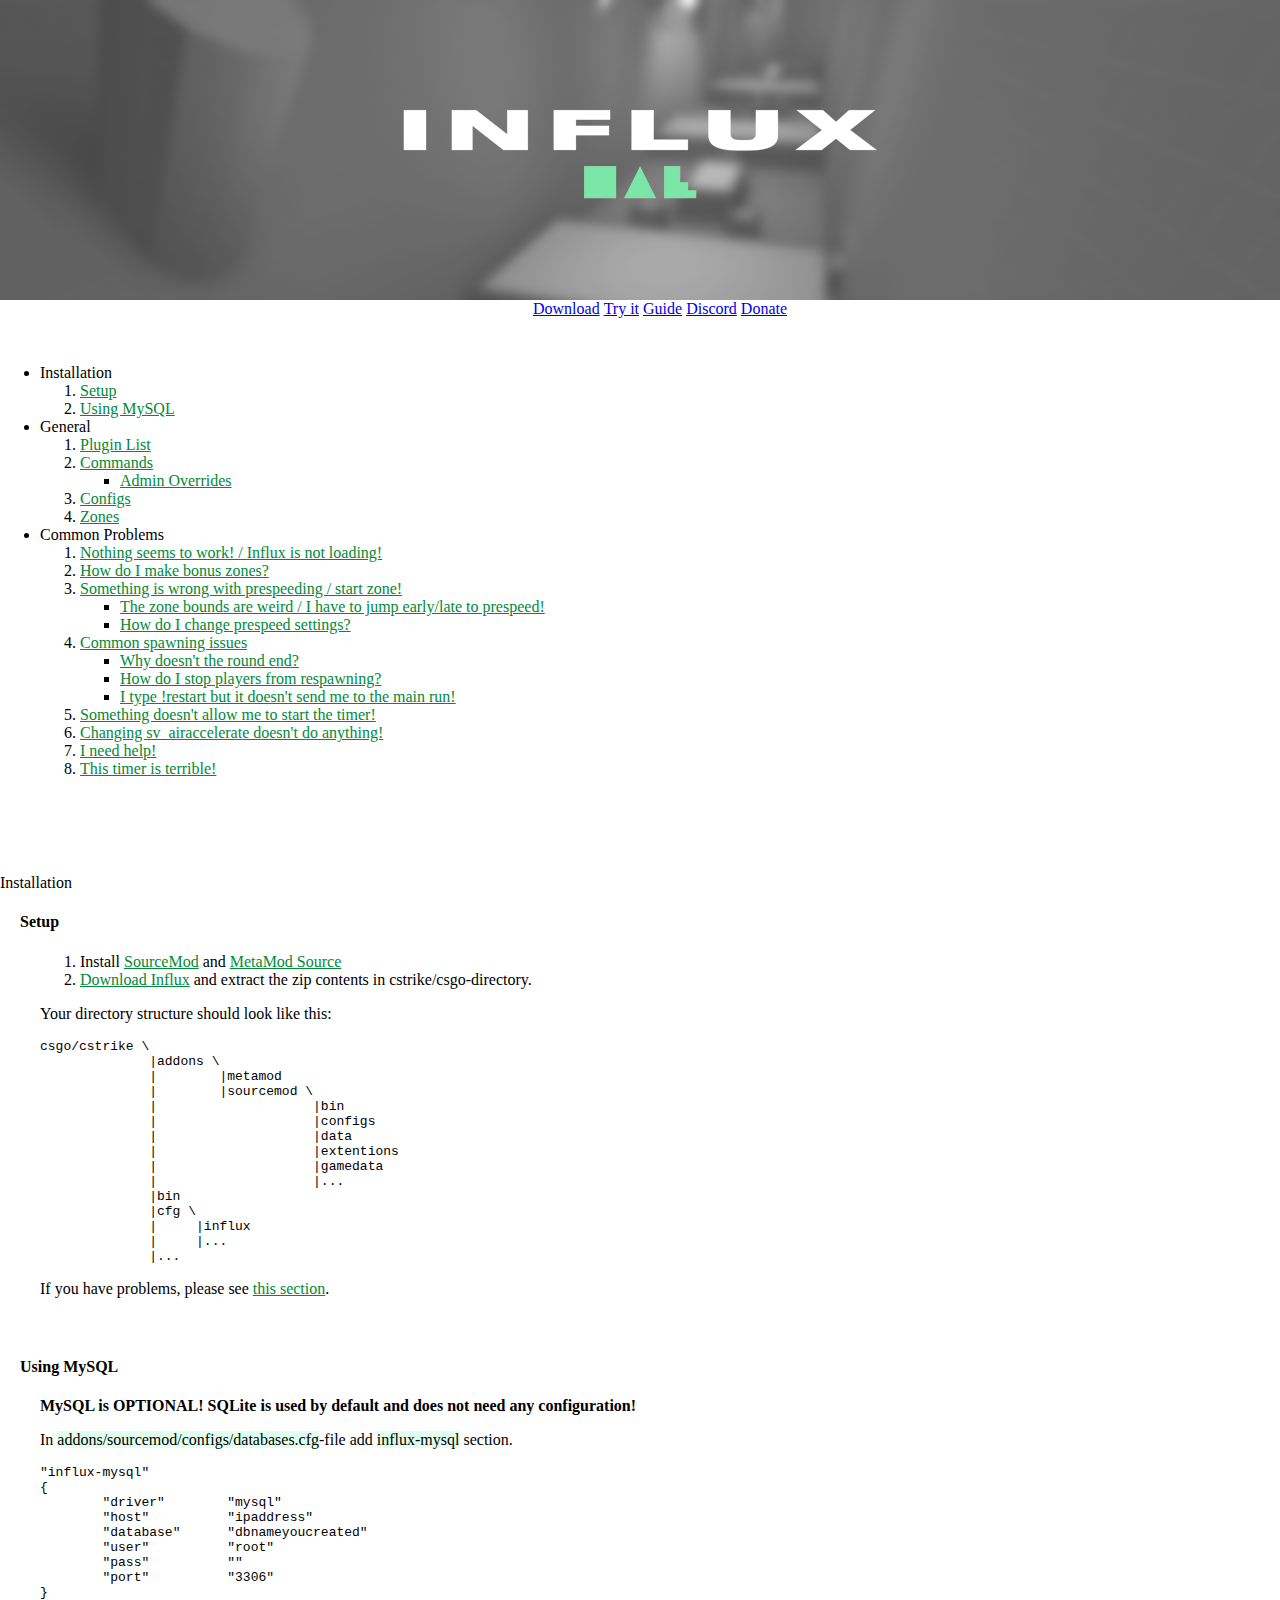
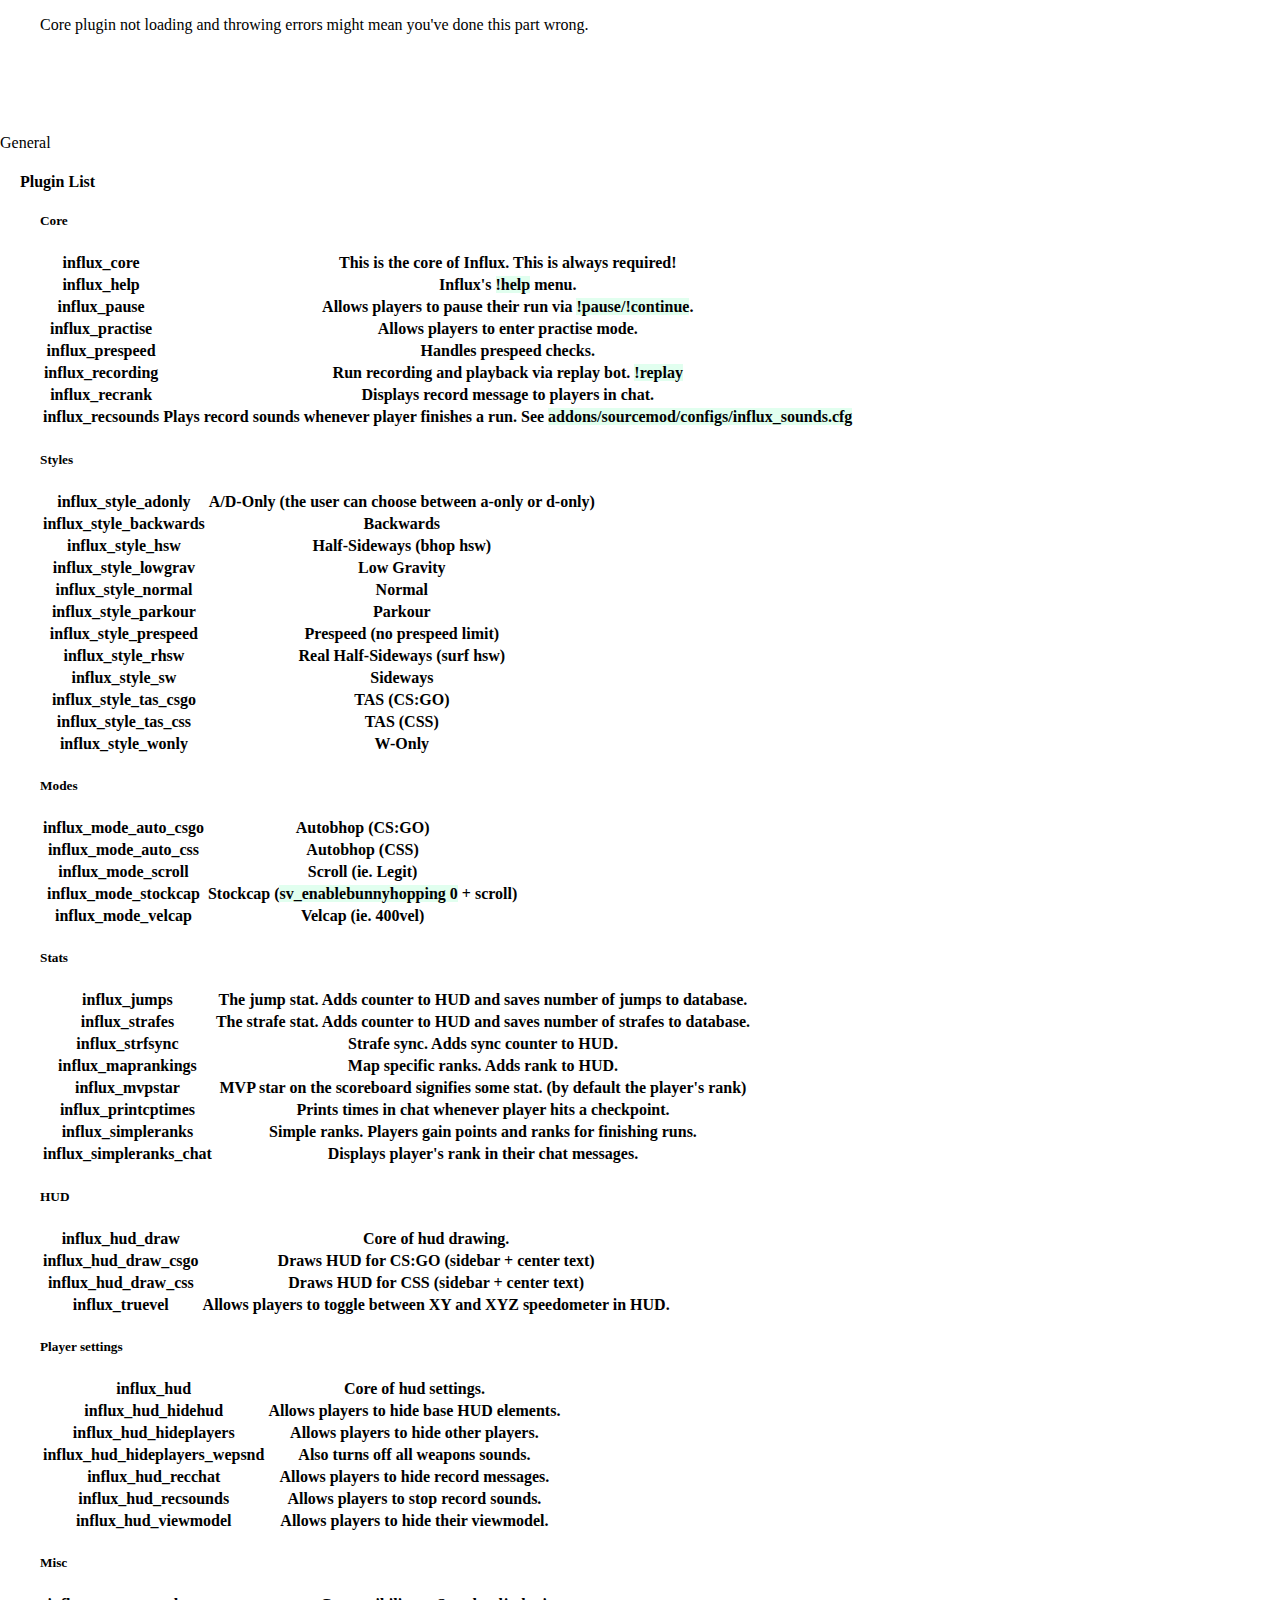
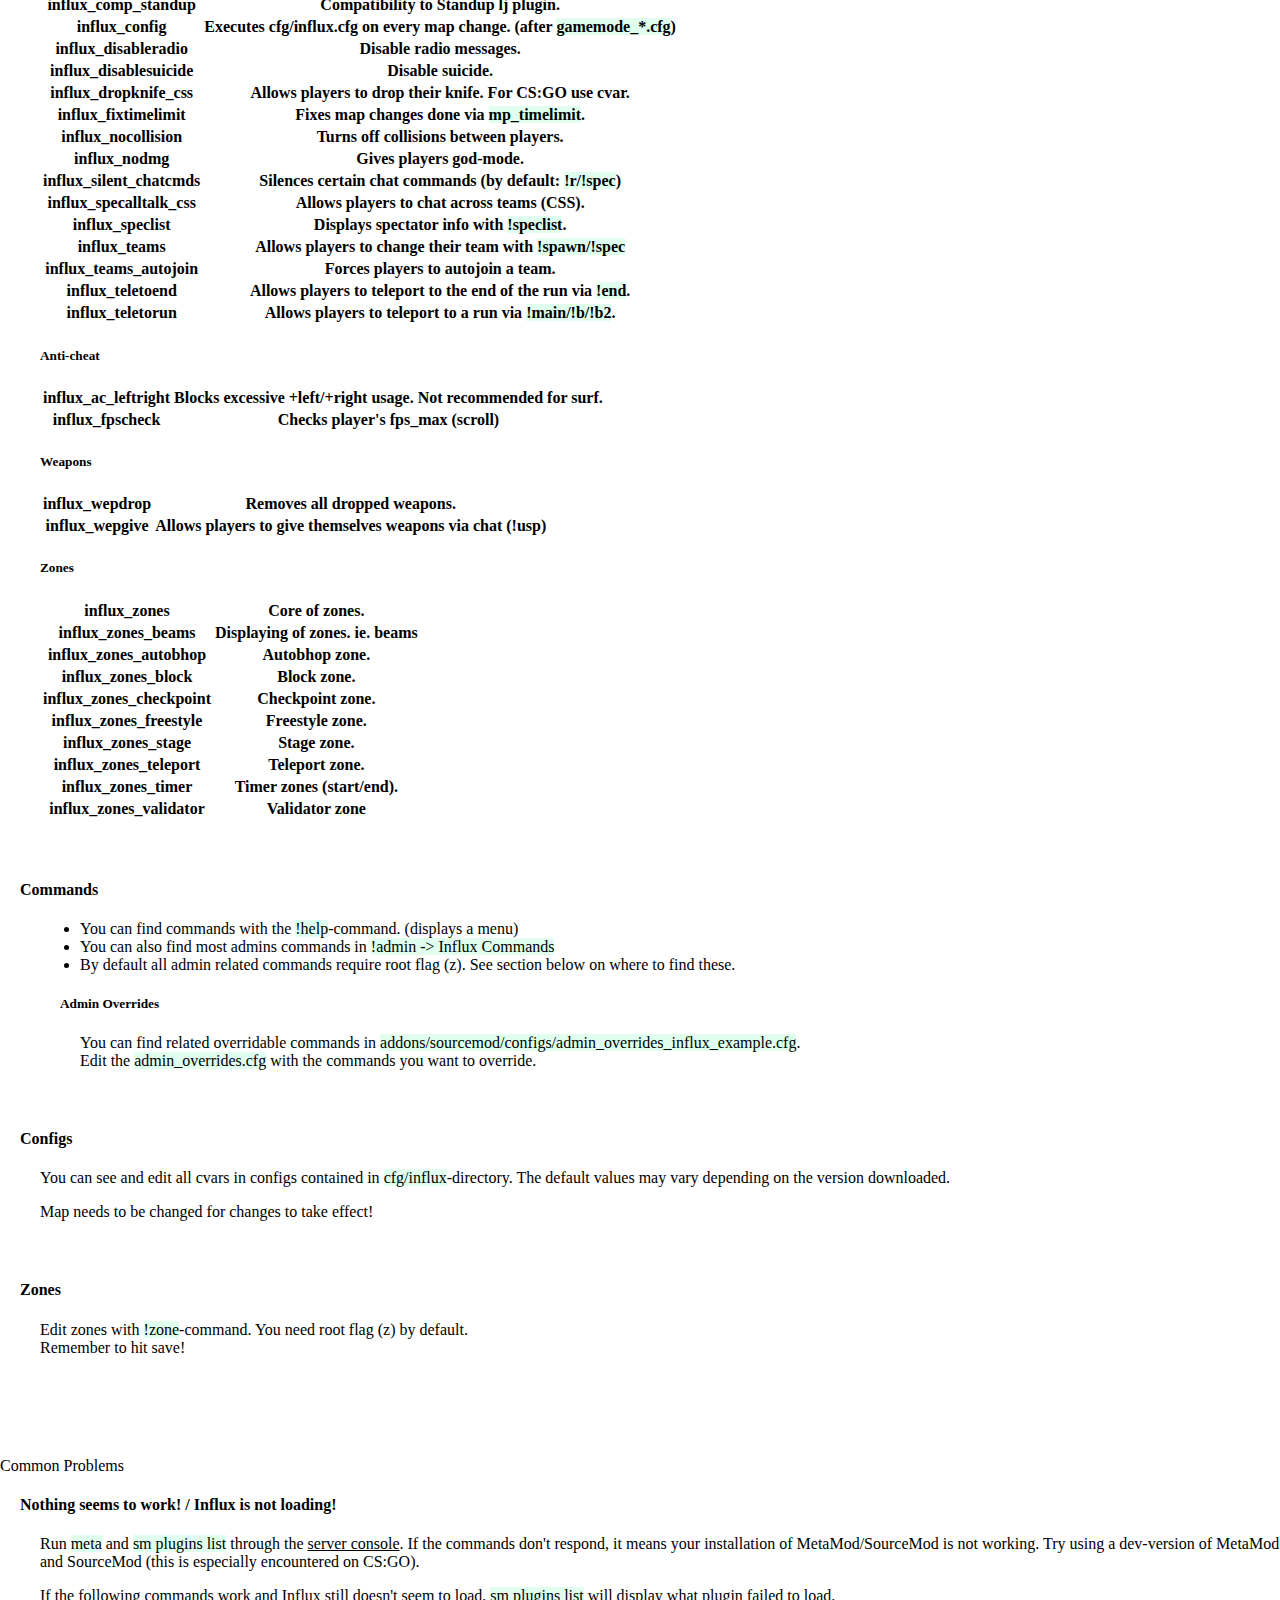
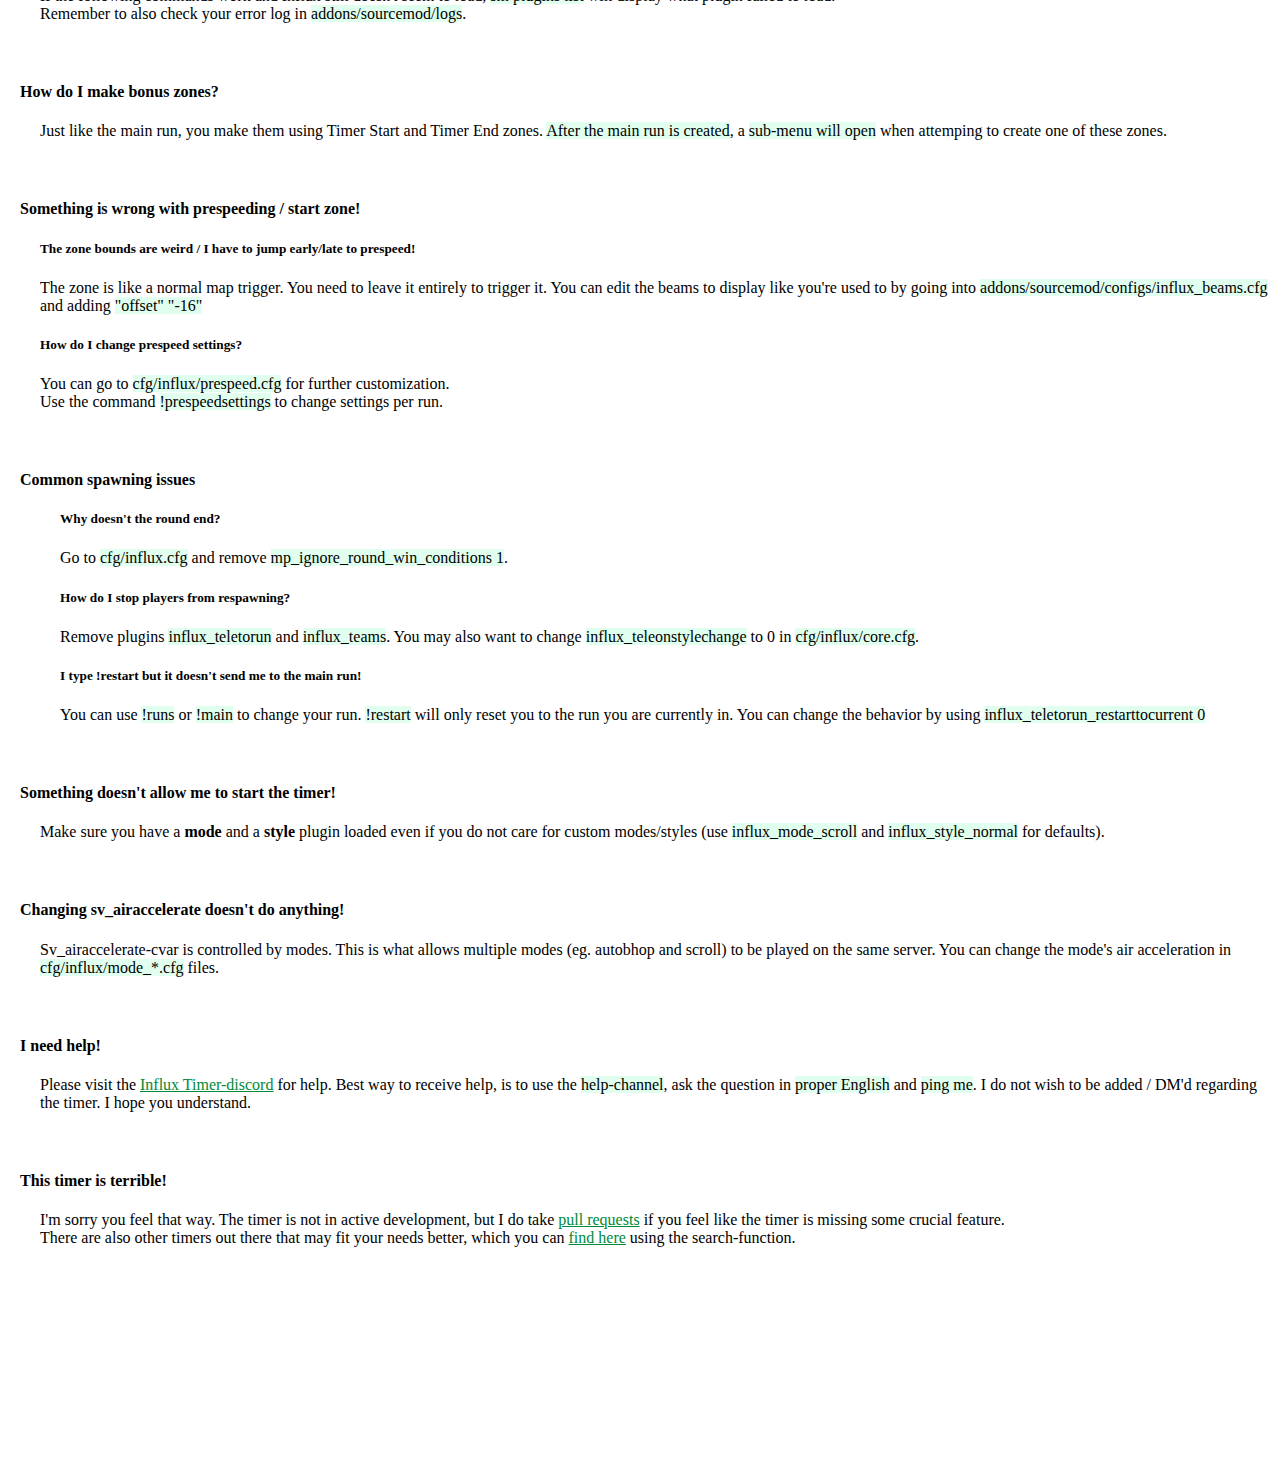
==== commit 9a5db7b5: "Url instead of ip" ====
--- a/www/guide.html
+++ b/www/guide.html
@@ -27,7 +27,7 @@
 				<a class="nav-link inf-main-nav" href="download">Download</a>
 			</li>
 			<li class="nav-item">
-				<a class="nav-link inf-main-nav" href="steam://connect/74.99.90.102:27016">Try it</a>
+				<a class="nav-link inf-main-nav" href="steam://connect/zmreborn-servers.xyz:27016">Try it</a>
 			</li>
 			<li class="nav-item">
 				<a class="nav-link inf-main-nav active" href="guide.html">Guide</a>
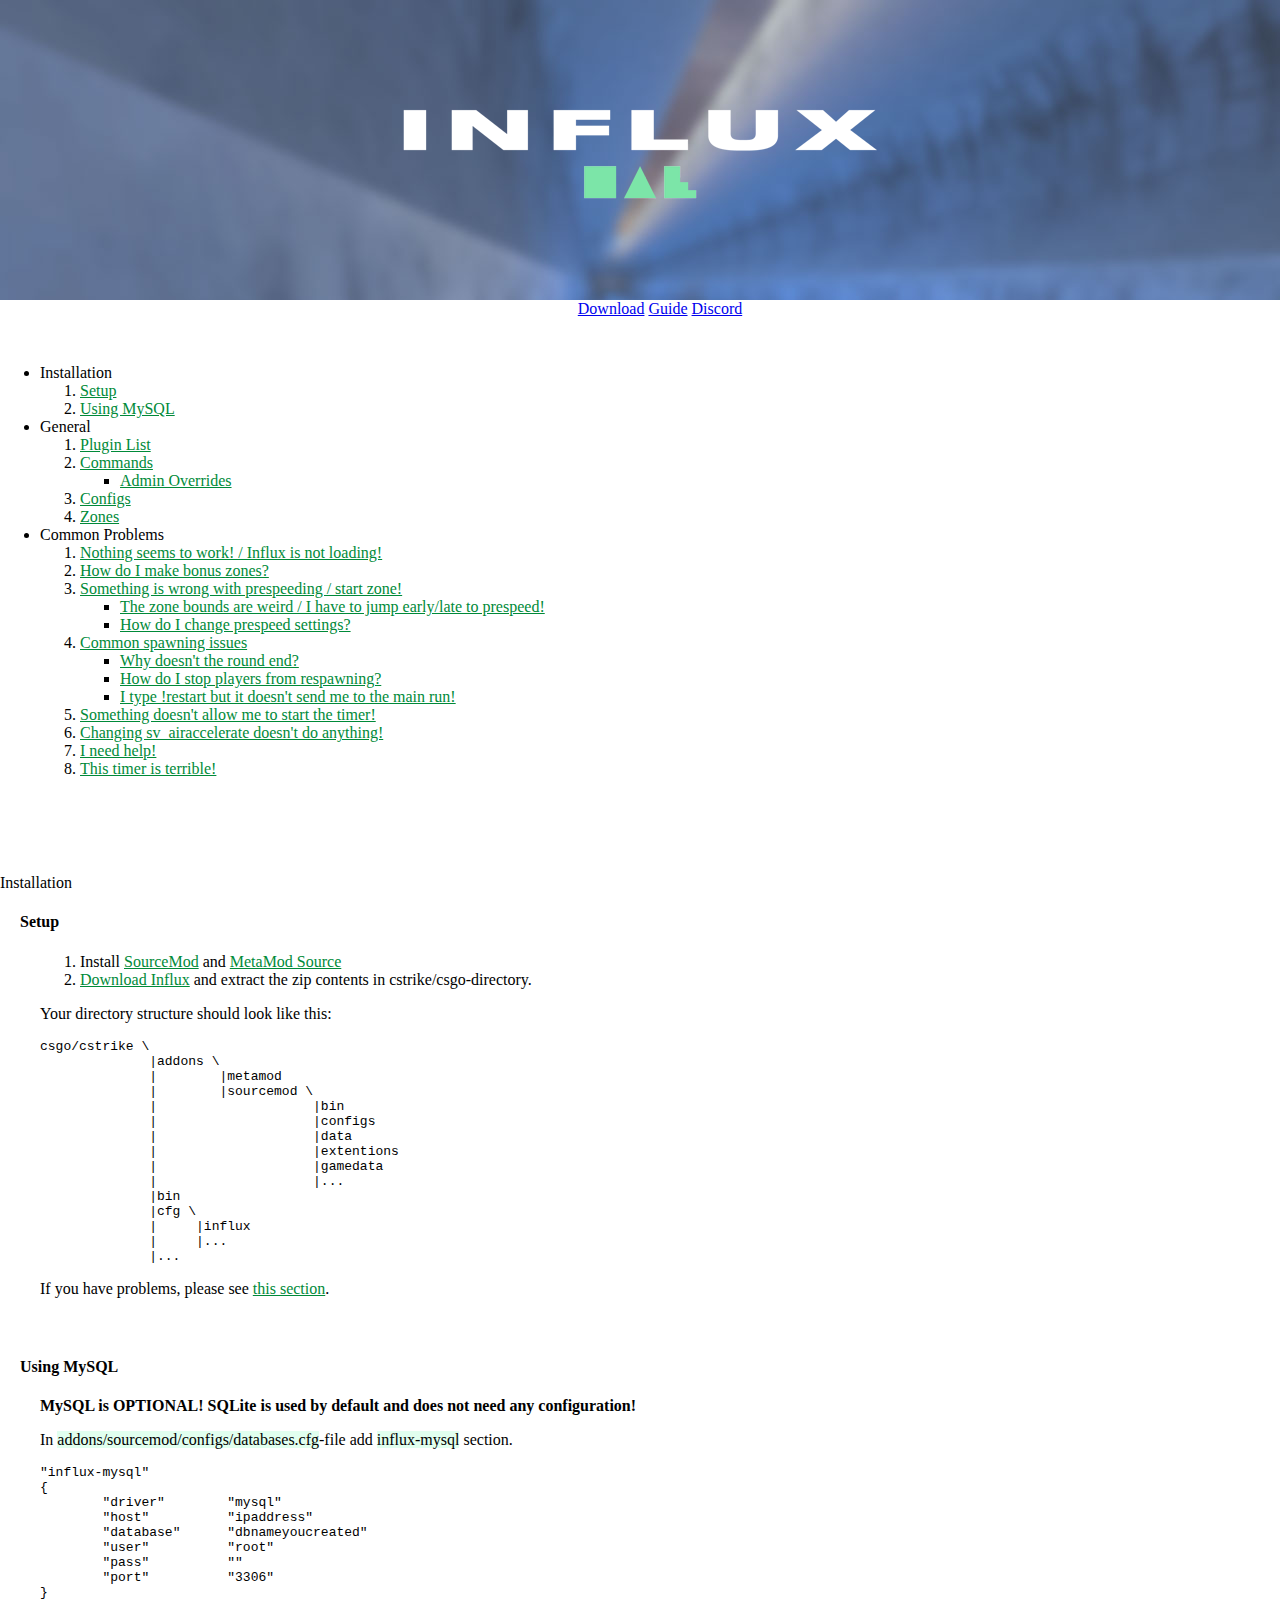
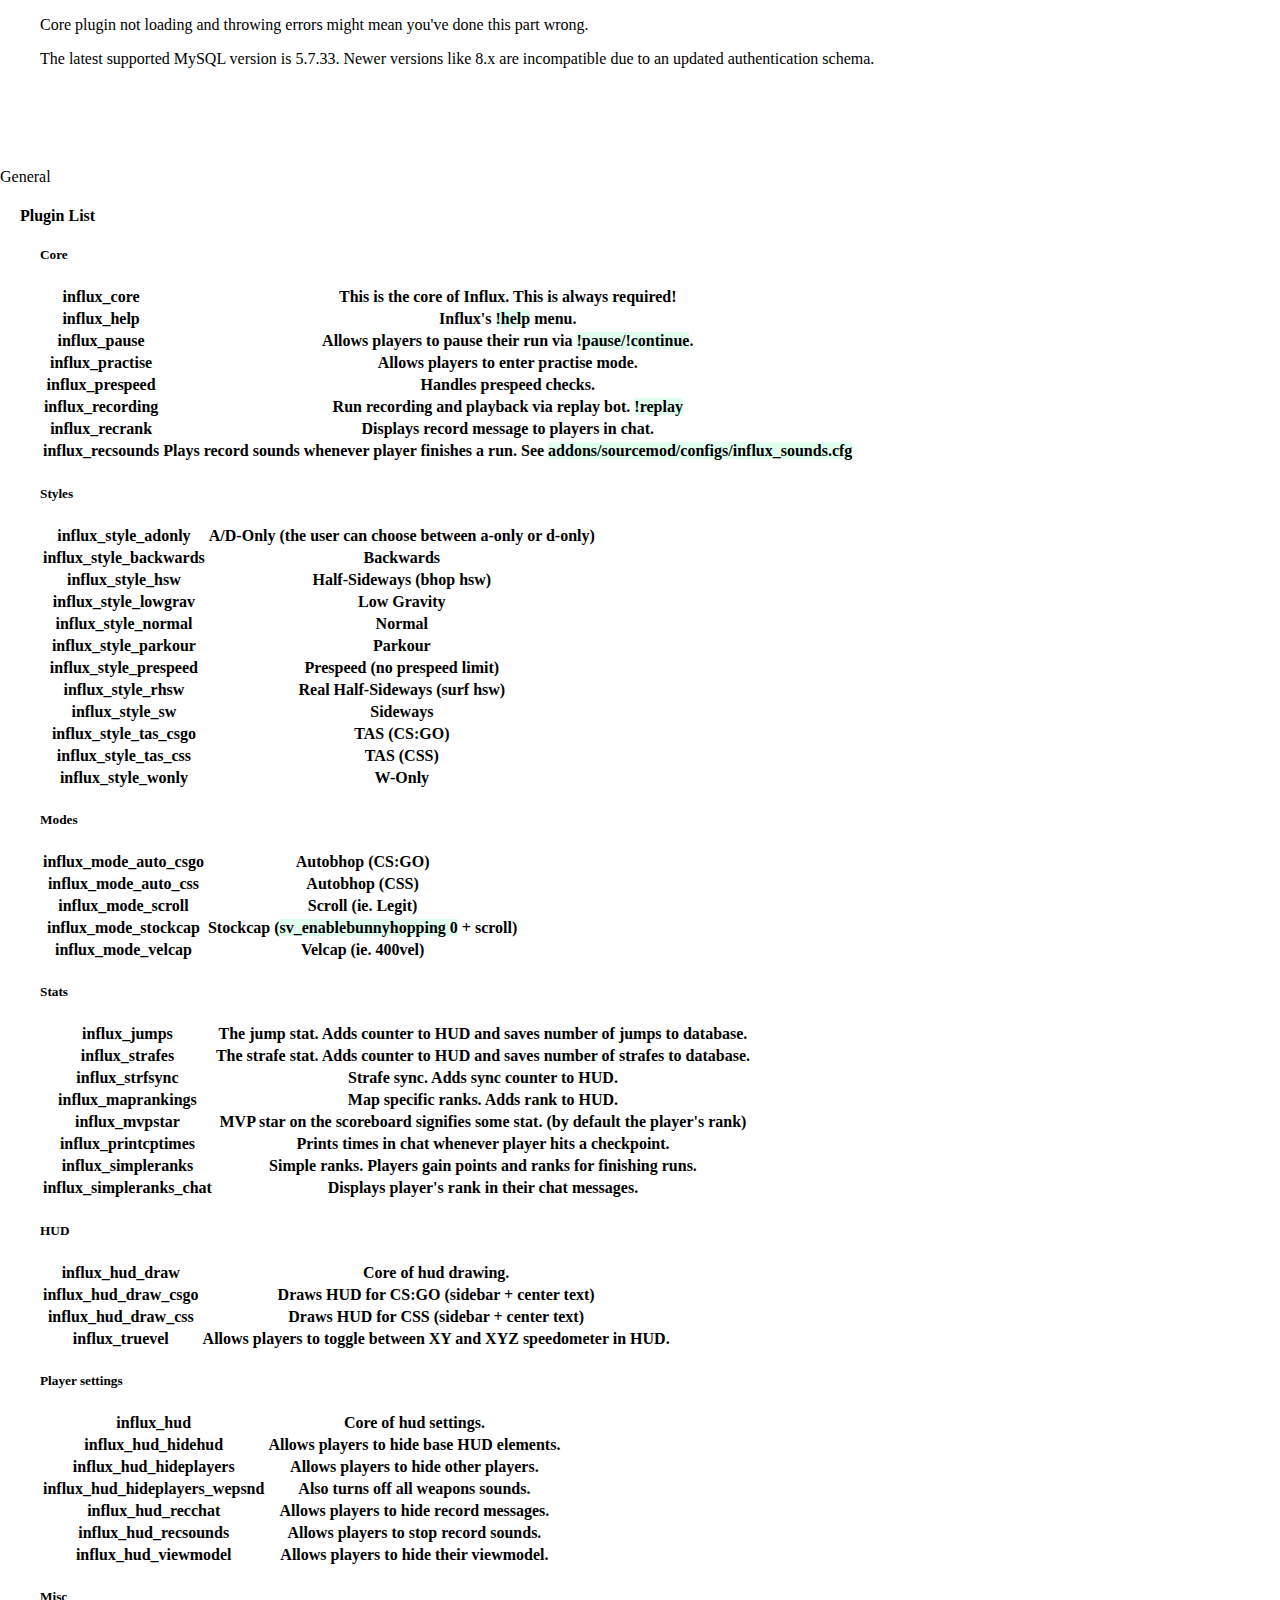
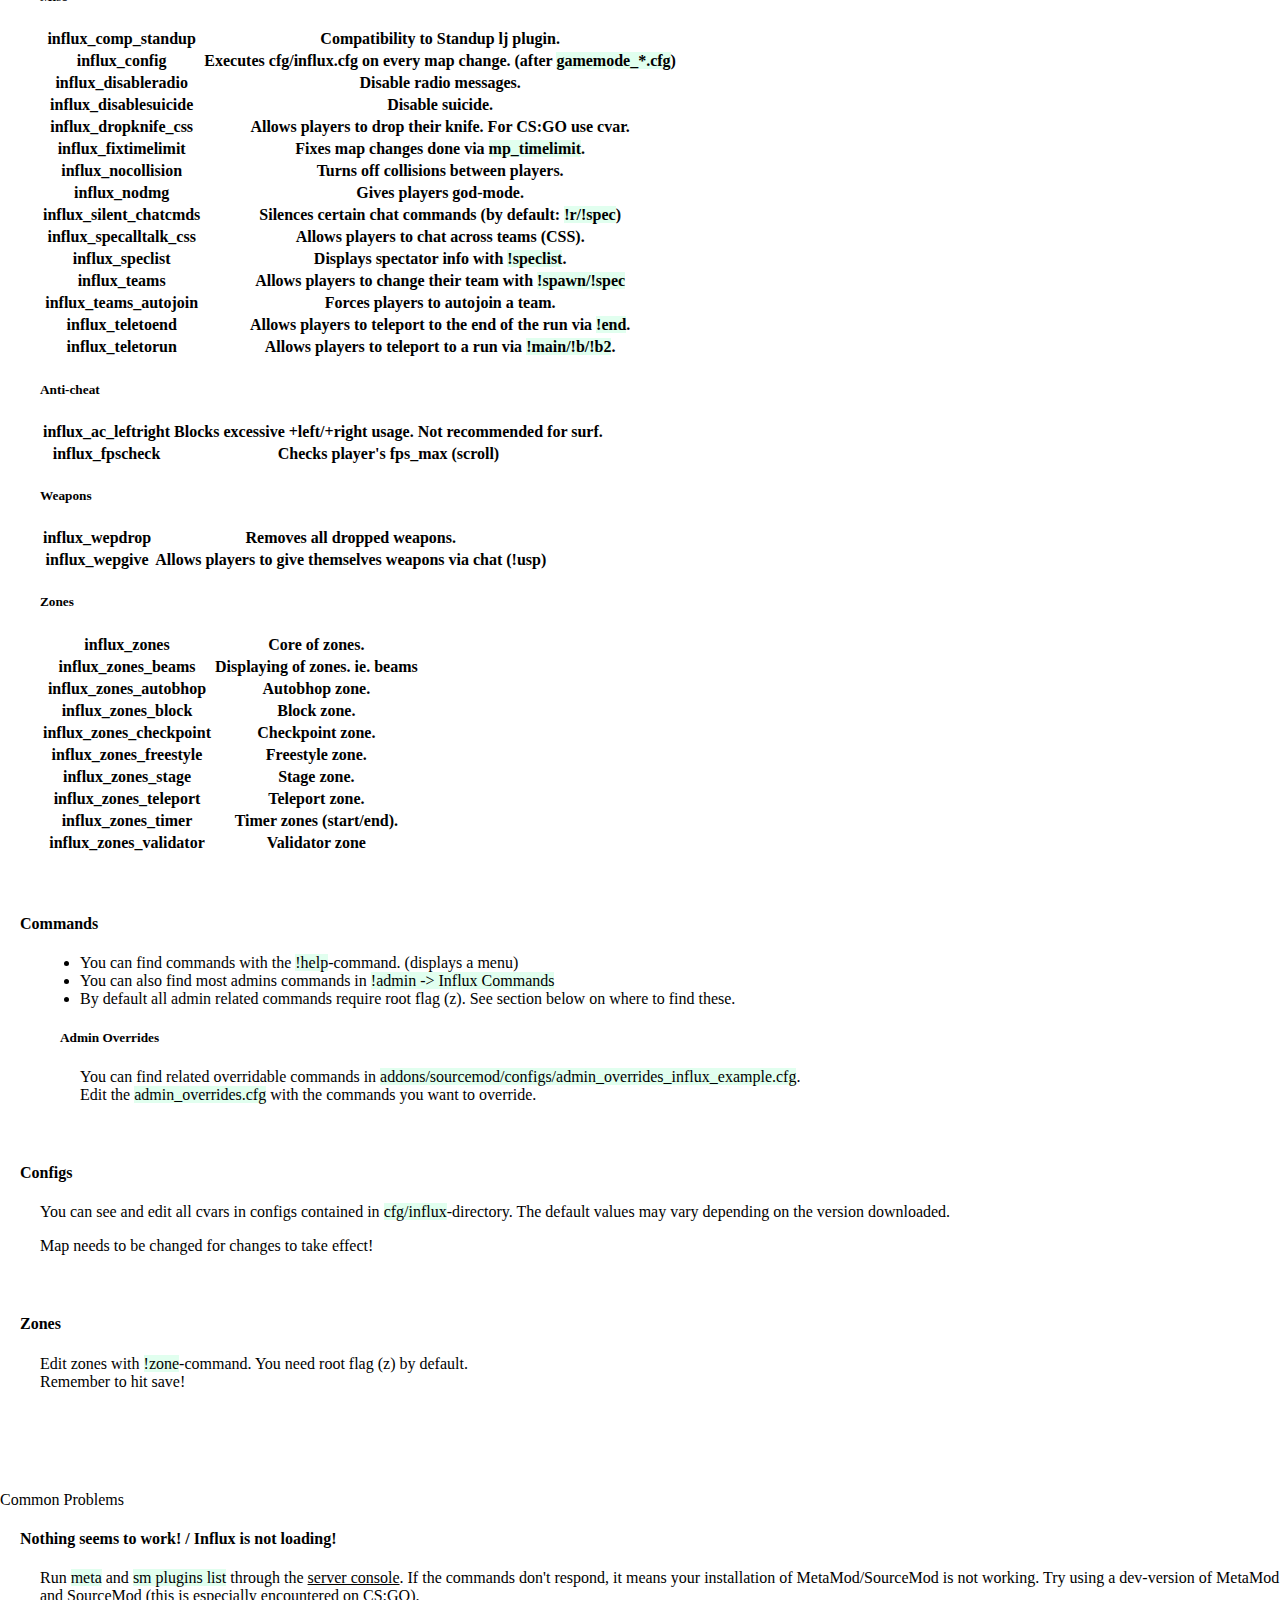
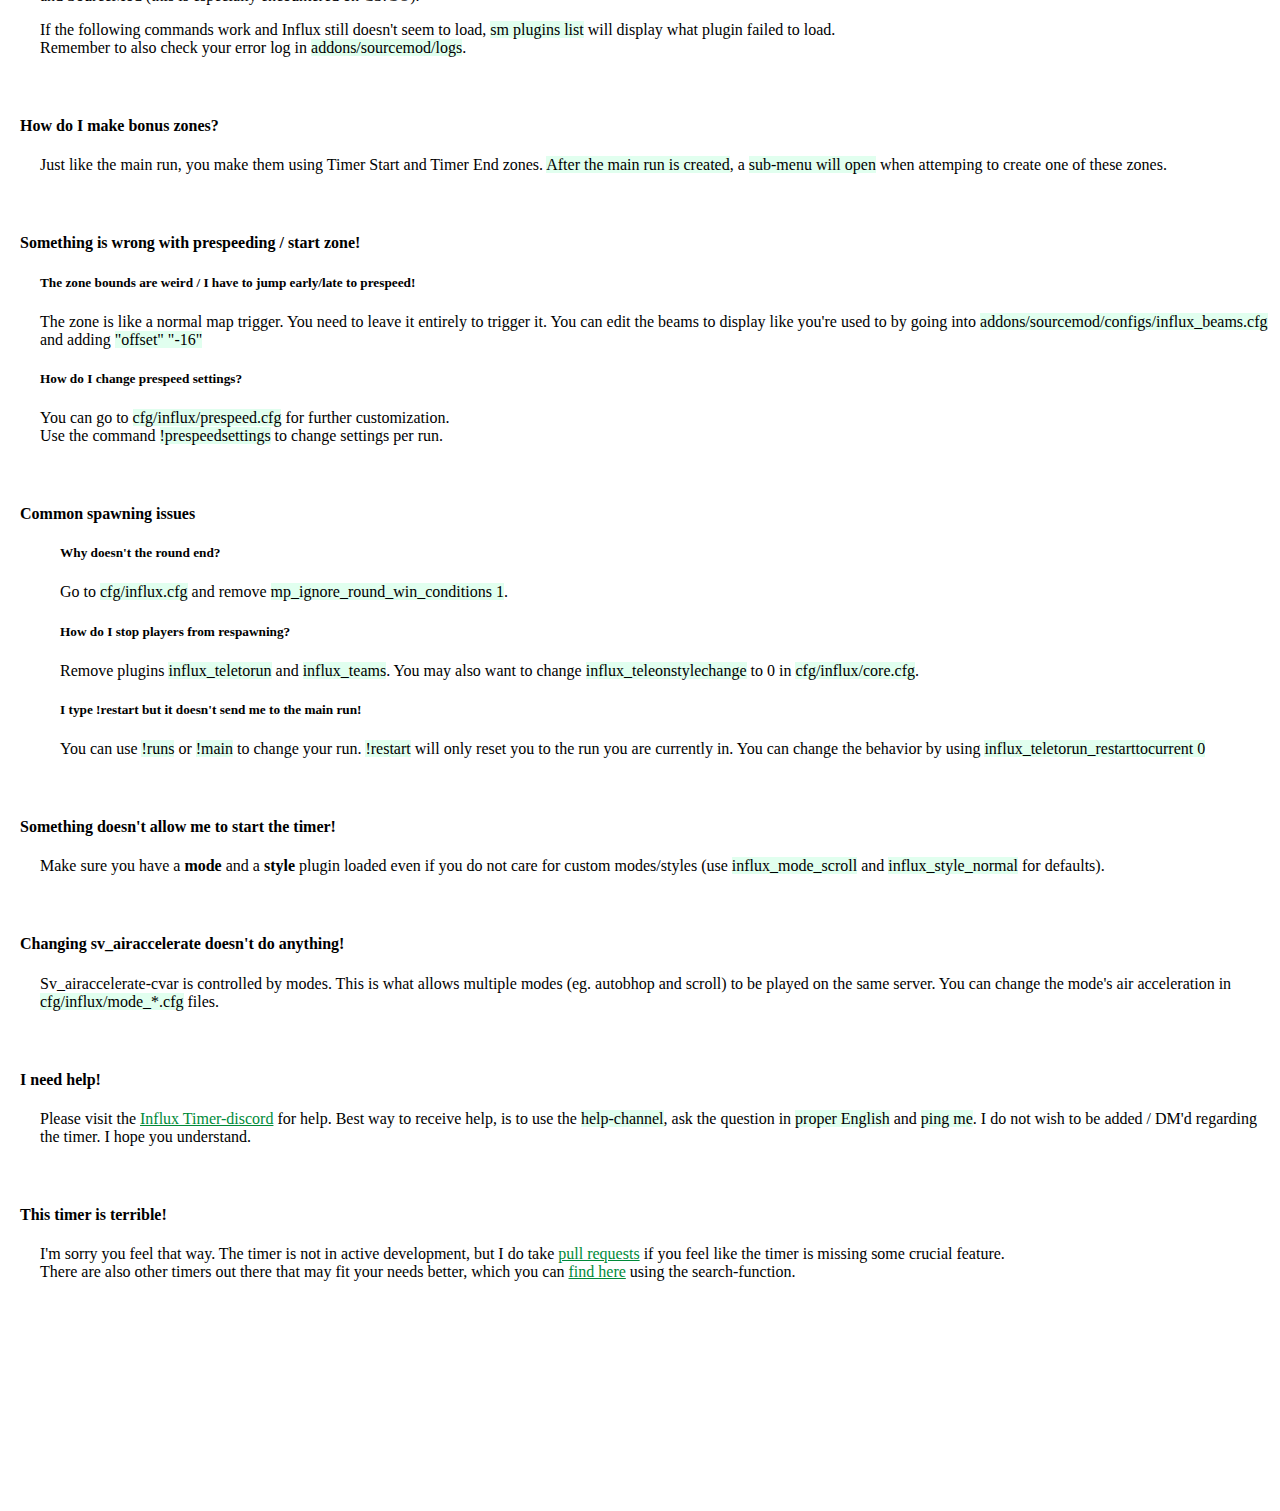
==== commit 189872d6: "Remove donate & try it references" ====
--- a/www/guide.html
+++ b/www/guide.html
@@ -27,16 +27,10 @@
 				<a class="nav-link inf-main-nav" href="download">Download</a>
 			</li>
 			<li class="nav-item">
-				<a class="nav-link inf-main-nav" href="steam://connect/zmreborn-servers.xyz:27016">Try it</a>
-			</li>
-			<li class="nav-item">
 				<a class="nav-link inf-main-nav active" href="guide.html">Guide</a>
 			</li>
 			<li class="nav-item">
 				<a class="nav-link inf-main-nav" target="_blank" href="https://discord.gg/Mc5VDQT">Discord</a>
-			</li>
-			<li class="nav-item">
-				<a class="nav-link inf-main-nav" href="index.html#donate">Donate</a>
 			</li>
 		</ul>
 	</nav>
@@ -142,6 +136,7 @@
 	"port"		"3306"
 }</pre>
 					<p>Core plugin not loading and throwing errors might mean you've done this part wrong.</p>
+					<p>The latest supported MySQL version is 5.7.33. Newer versions like 8.x are incompatible due to an updated authentication schema.</p>
 				</div>
 			</div>
 		</div>
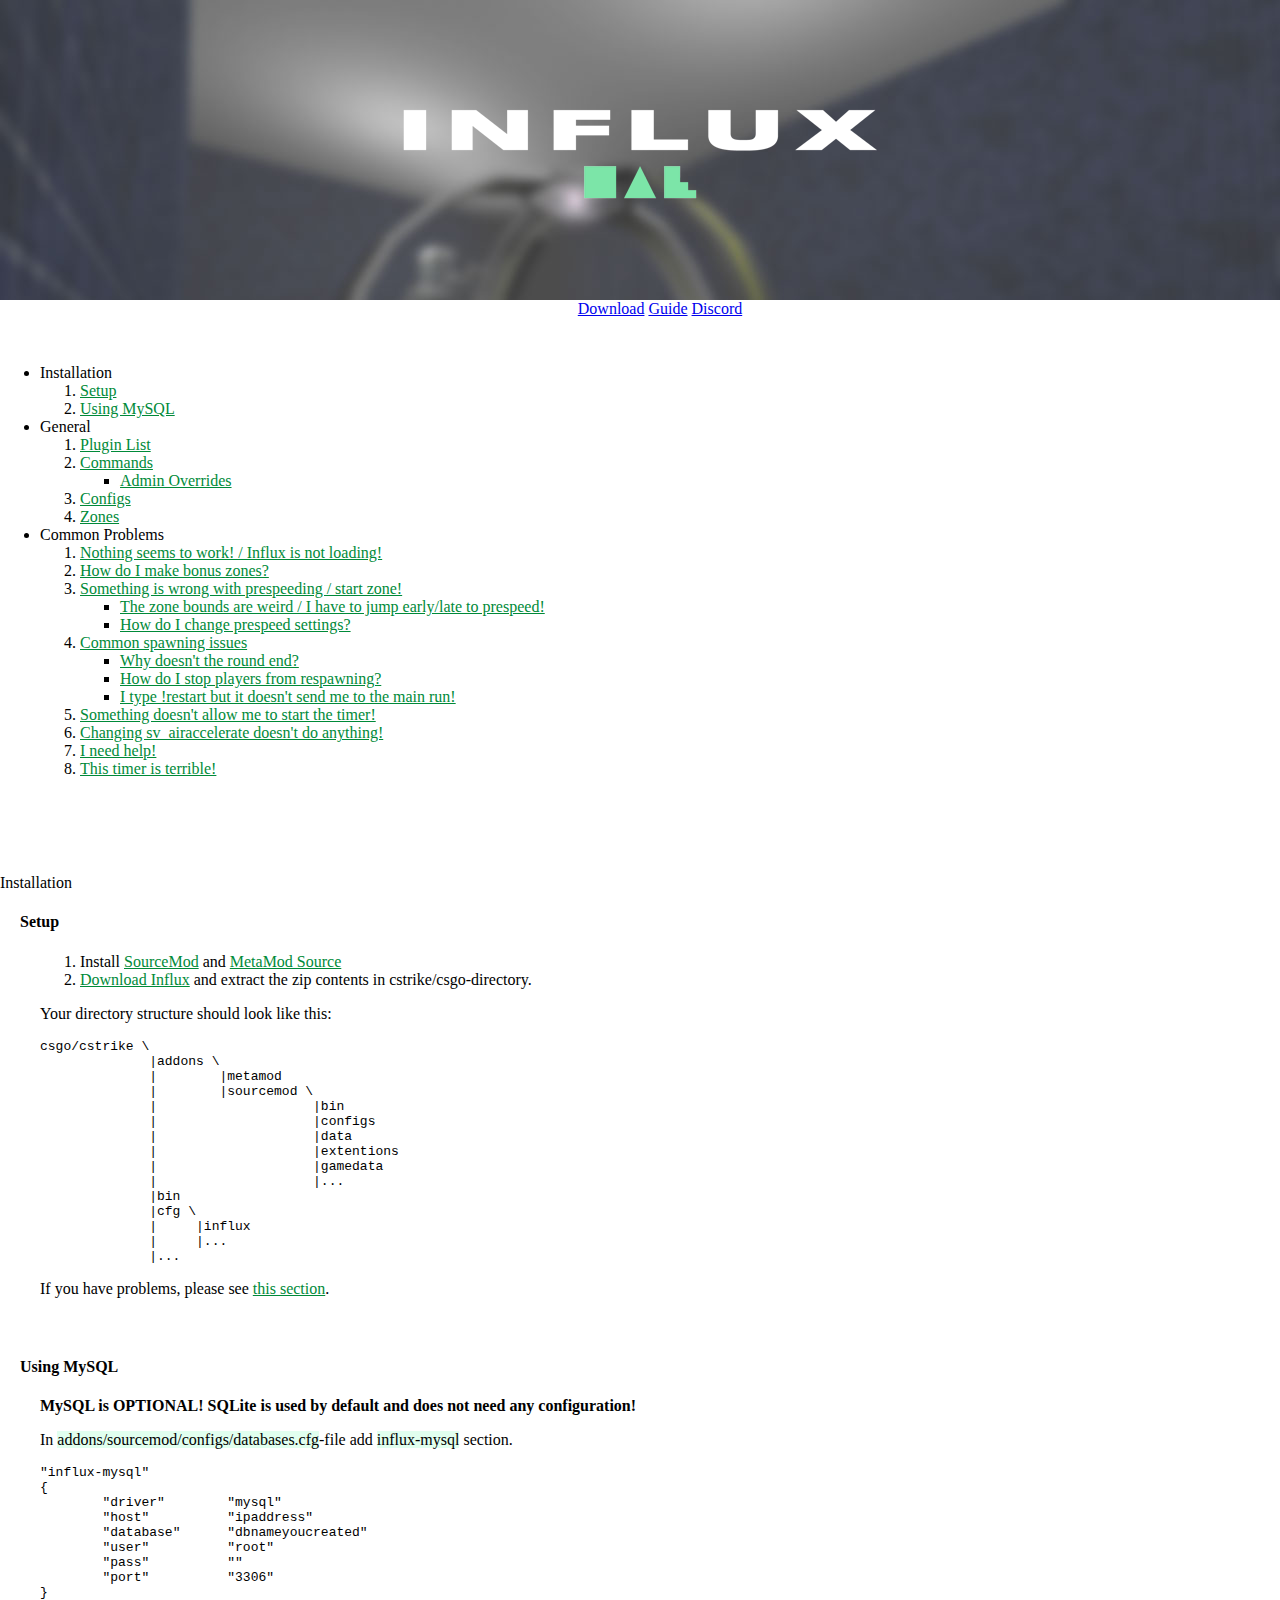
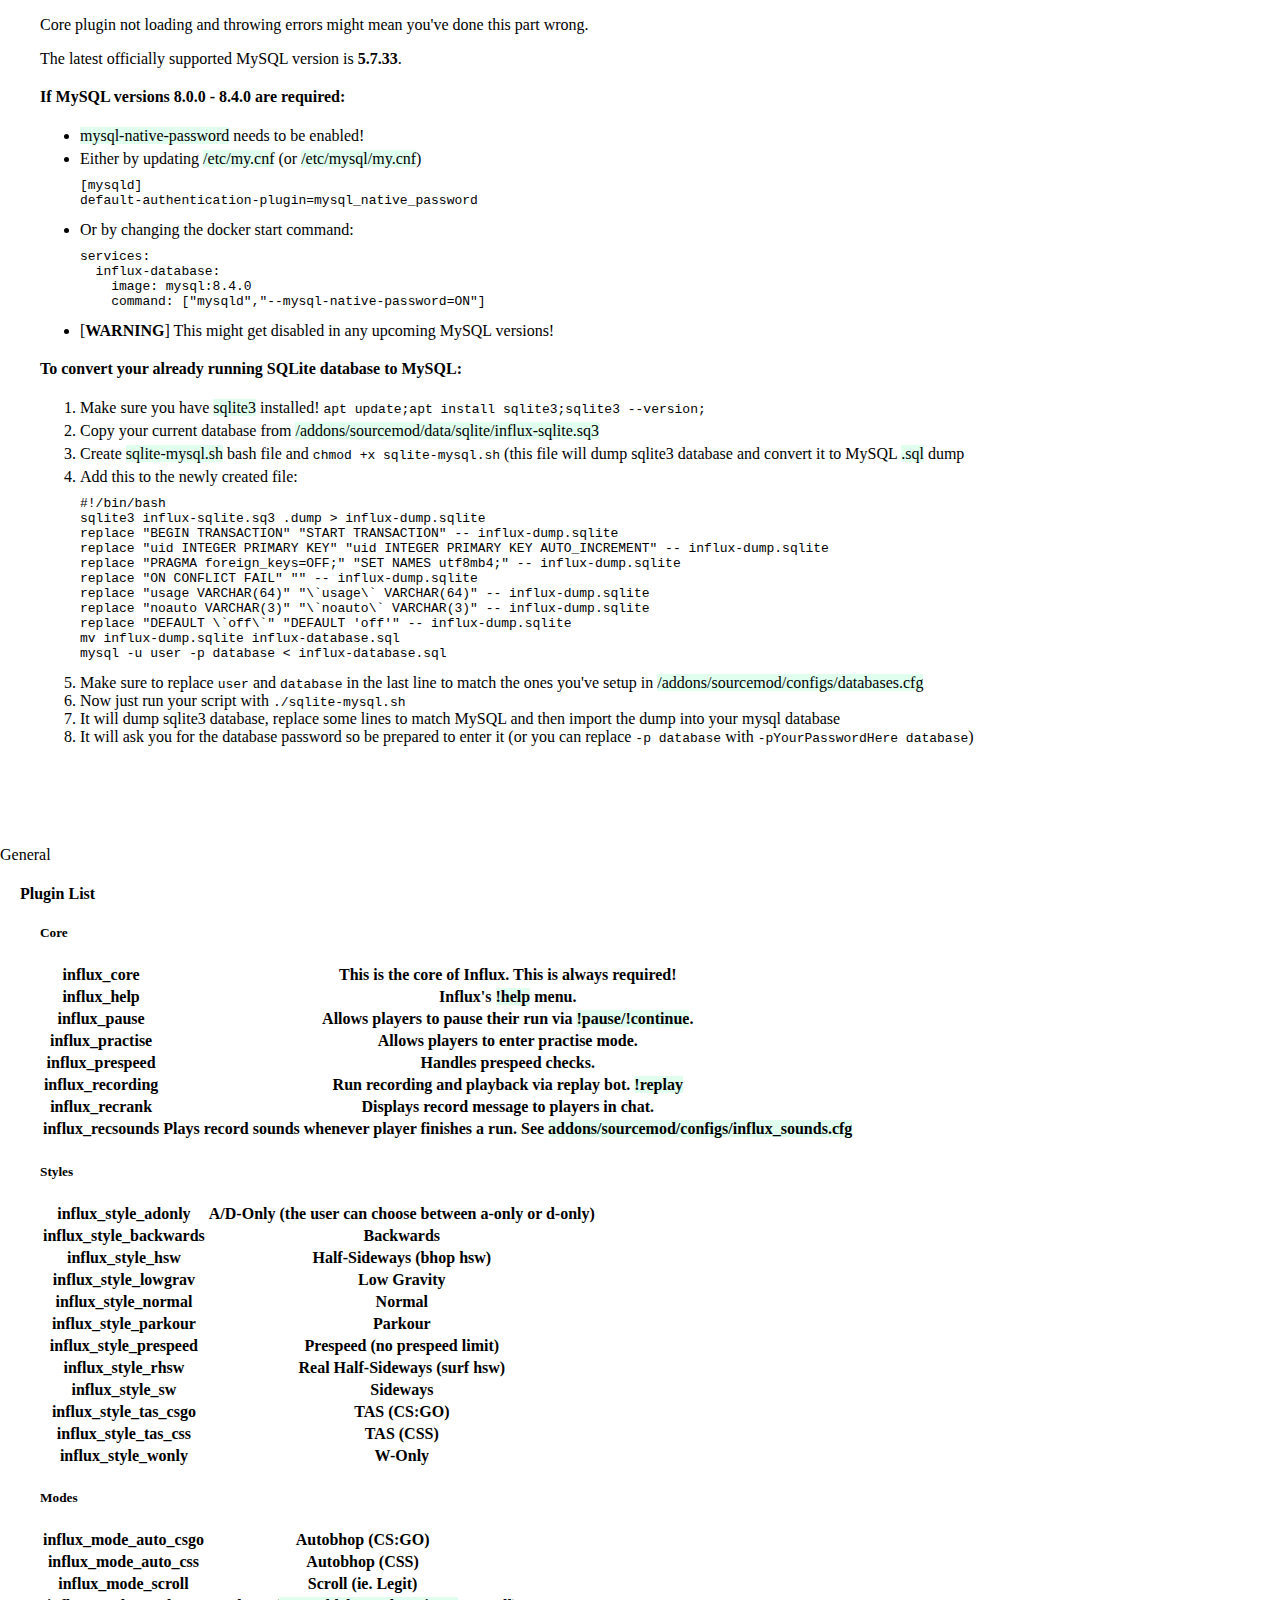
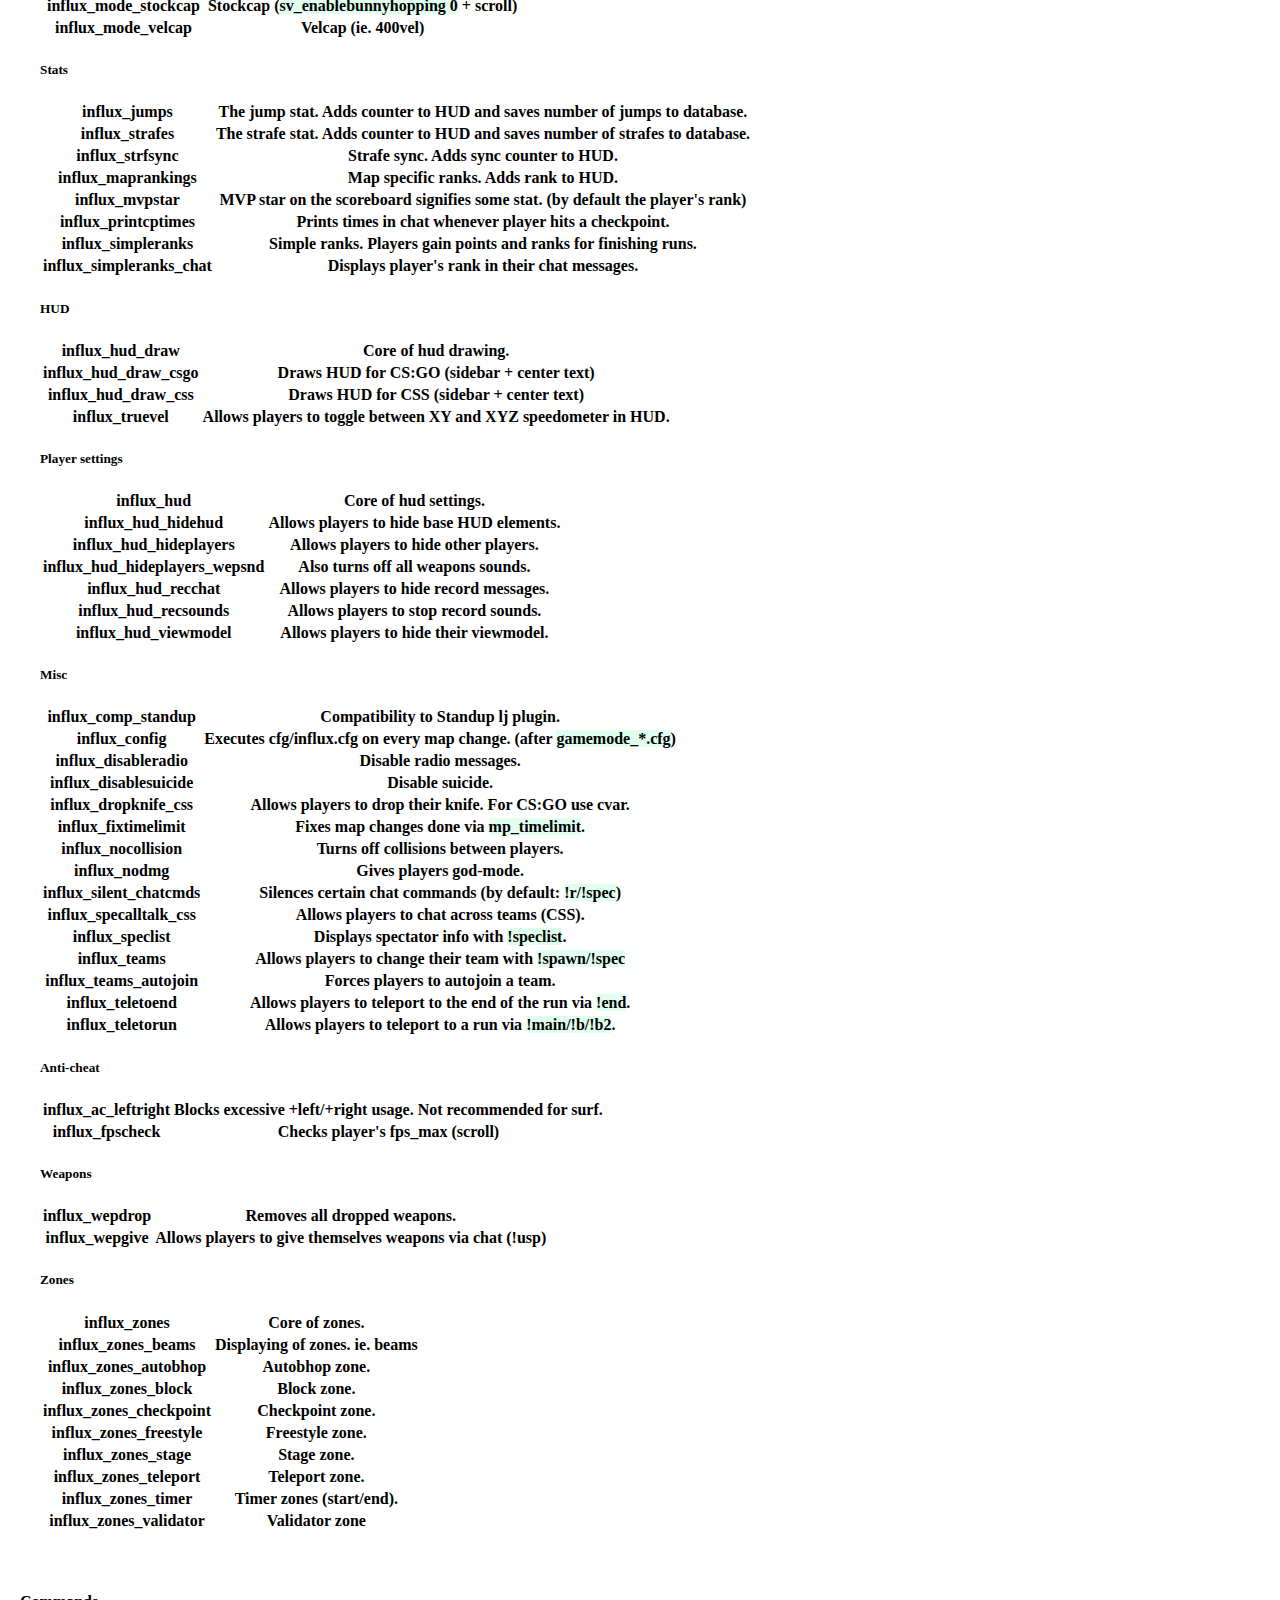
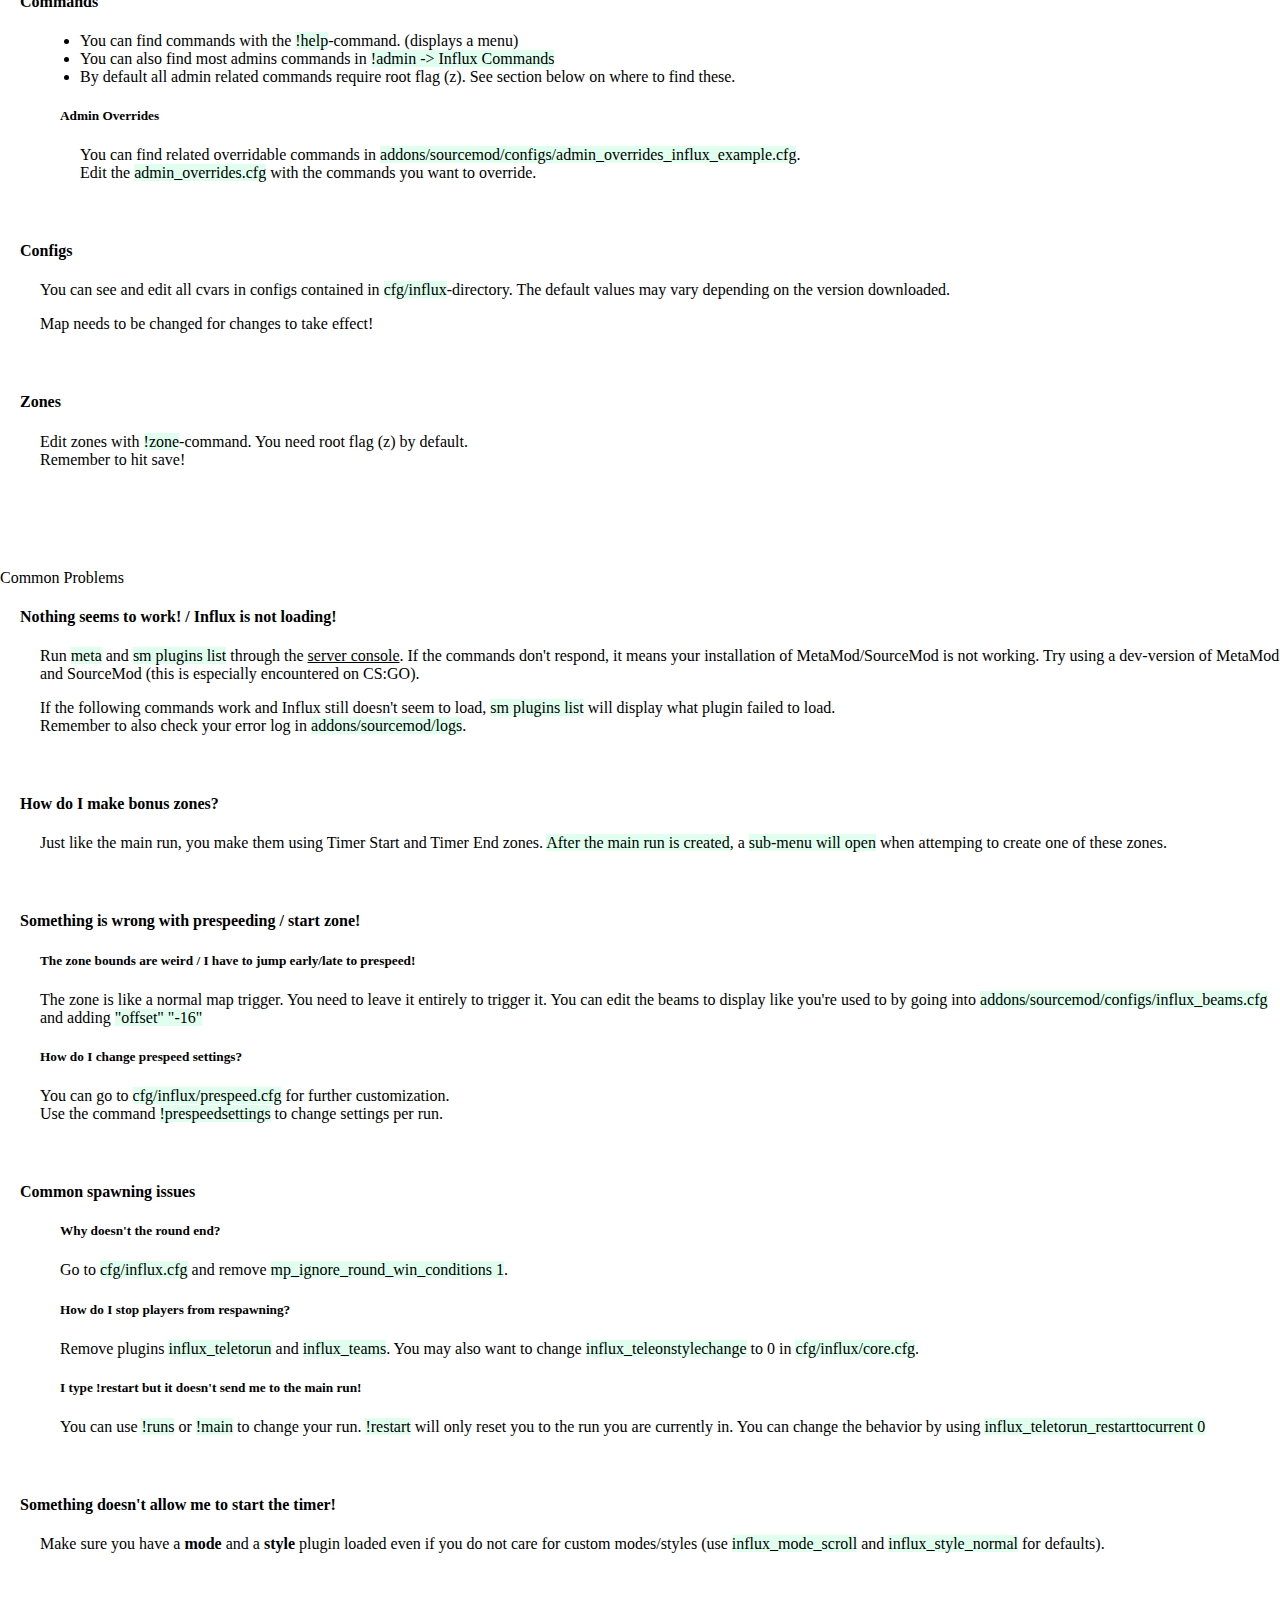
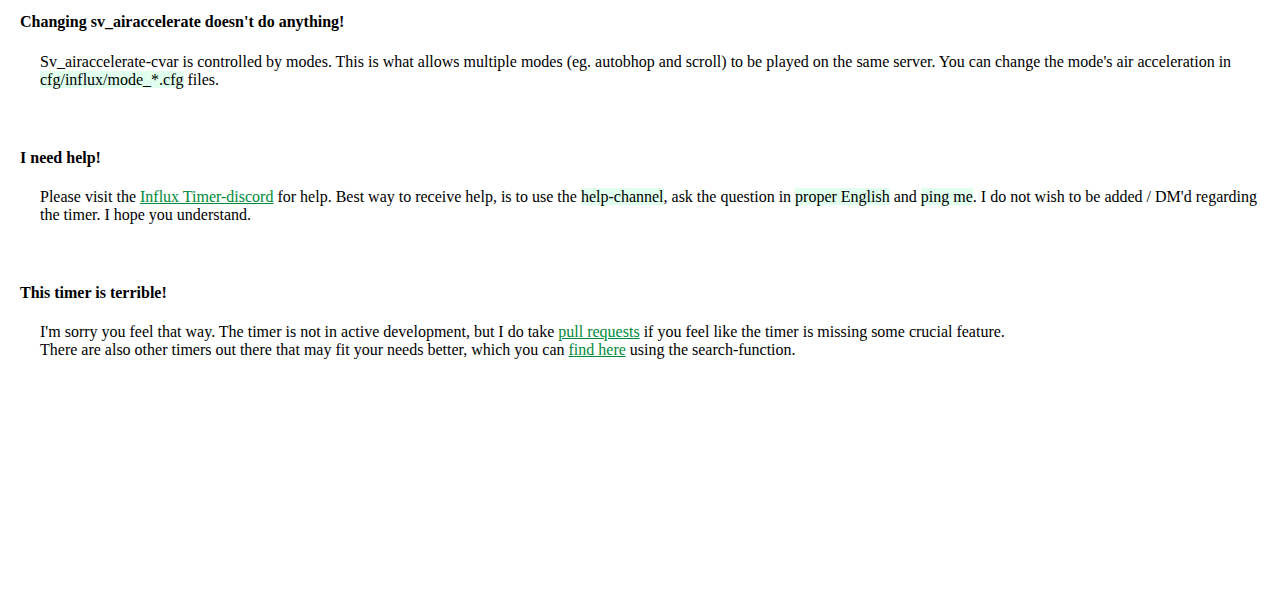
==== commit c2a34a86: "mysql documentation: add info about MySQL 8" ====
--- a/www/guide.html
+++ b/www/guide.html
@@ -136,7 +136,59 @@
 	"port"		"3306"
 }</pre>
 					<p>Core plugin not loading and throwing errors might mean you've done this part wrong.</p>
-					<p>The latest supported MySQL version is 5.7.33. Newer versions like 8.x are incompatible due to an updated authentication schema.</p>
+					<p>The latest officially supported MySQL version is <b>5.7.33</b>.</p>
+				</div>
+				<div class="inf-faq-cont-txt">
+					<p><b>If MySQL versions 8.0.0 - 8.4.0 are required:</b></p>
+					<ul>
+						<li style="padding-top:5px;"><mark>mysql-native-password</mark> needs to be enabled!</li>
+						<li style="padding-top:5px;">Either by updating <mark>/etc/my.cnf</mark> (or <mark>/etc/mysql/my.cnf</mark>)</li>
+<code>
+<pre style="margin-top:10px;">
+[mysqld]
+default-authentication-plugin=mysql_native_password
+</pre>
+</code>
+						<li>Or by changing the docker start command:</li>
+<code>
+<pre style="margin-top:10px;">
+services:
+  influx-database:
+    image: mysql:8.4.0
+    command: ["mysqld","--mysql-native-password=ON"]
+</pre>
+</code>
+						<li>[<b>WARNING</b>] This might get disabled in any upcoming MySQL versions!</li>
+					</ul>
+				</div>
+				<div class="inf-faq-cont-txt">
+					<p><b>To convert your already running SQLite database to MySQL:</b></p>
+					<ol>
+						<li style="padding-top:5px;">Make sure you have <mark>sqlite3</mark> installed! <code>apt update;apt install sqlite3;sqlite3 --version;</code></li>
+						<li style="padding-top:5px;">Copy your current database from <mark>/addons/sourcemod/data/sqlite/influx-sqlite.sq3</mark></li>
+						<li style="padding-top:5px;">Create <mark>sqlite-mysql.sh</mark> bash file and <code>chmod +x sqlite-mysql.sh</code> (this file will dump sqlite3 database and convert it to MySQL <mark>.sql</mark> dump</li>
+						<li style="padding-top:5px;">Add this to the newly created file:
+<code>
+<pre style="margin-top:10px;">
+#!/bin/bash
+sqlite3 influx-sqlite.sq3 .dump > influx-dump.sqlite
+replace "BEGIN TRANSACTION" "START TRANSACTION" -- influx-dump.sqlite
+replace "uid INTEGER PRIMARY KEY" "uid INTEGER PRIMARY KEY AUTO_INCREMENT" -- influx-dump.sqlite
+replace "PRAGMA foreign_keys=OFF;" "SET NAMES utf8mb4;" -- influx-dump.sqlite
+replace "ON CONFLICT FAIL" "" -- influx-dump.sqlite
+replace "usage VARCHAR(64)" "\`usage\` VARCHAR(64)" -- influx-dump.sqlite
+replace "noauto VARCHAR(3)" "\`noauto\` VARCHAR(3)" -- influx-dump.sqlite
+replace "DEFAULT \`off\`" "DEFAULT 'off'" -- influx-dump.sqlite
+mv influx-dump.sqlite influx-database.sql
+mysql -u user -p database < influx-database.sql
+</pre>
+</code>
+						</li>
+						<li>Make sure to replace <code>user</code> and <code>database</code> in the last line to match the ones you've setup in <mark>/addons/sourcemod/configs/databases.cfg</mark></li>
+						<li>Now just run your script with <code>./sqlite-mysql.sh</code></li>
+						<li>It will dump sqlite3 database, replace some lines to match MySQL and then import the dump into your mysql database</li>
+						<li>It will ask you for the database password so be prepared to enter it (or you can replace <code>-p database</code> with <code>-pYourPasswordHere database</code>)</li>
+					</ol>
 				</div>
 			</div>
 		</div>
